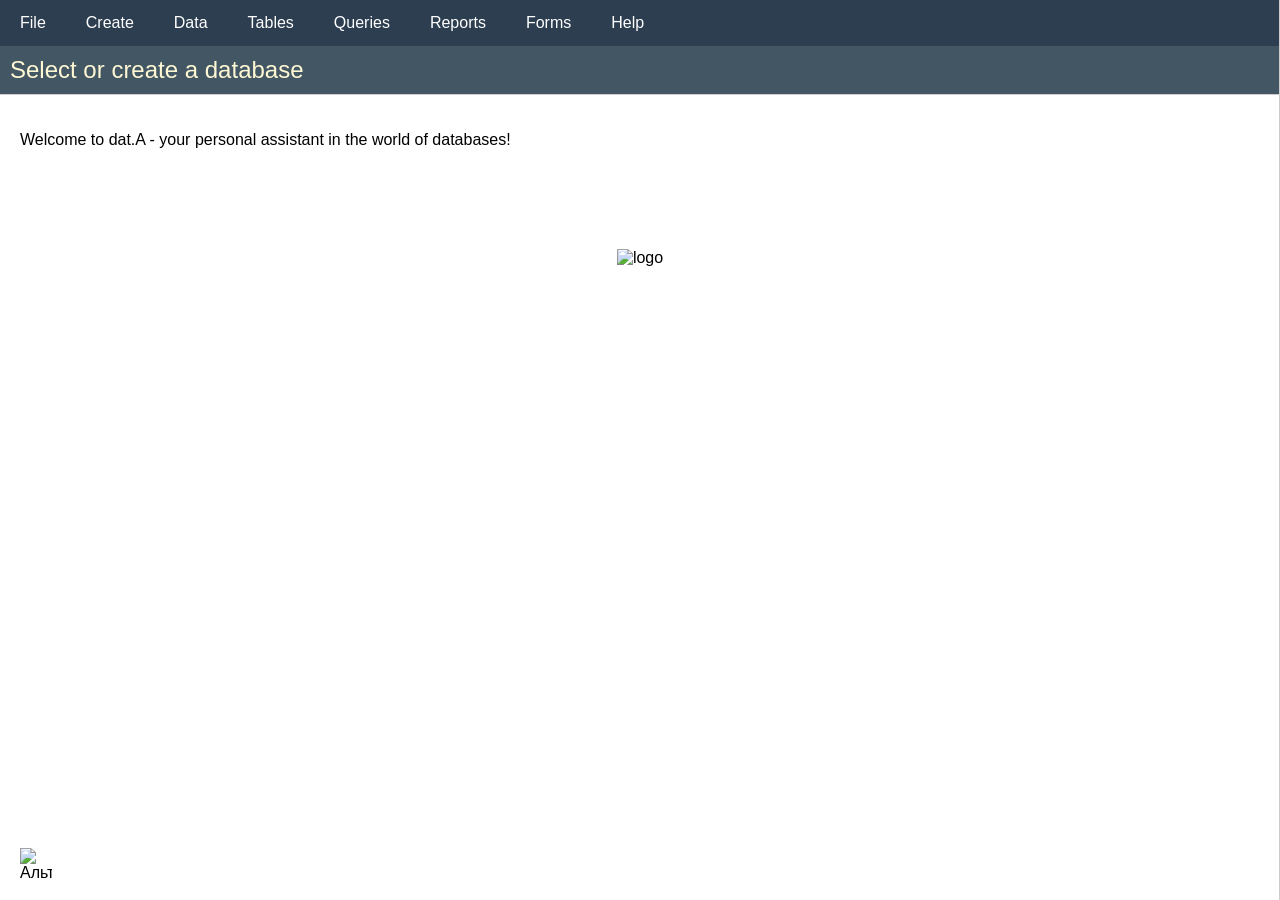
==== testing/index.html @ 85af7989 "Fix styles" ====
<!DOCTYPE html>
<html lang="uk">

<head>
    <meta charset="UTF-8">
    <title>dat.A: the power of data</title>
    <link rel="icon" type="image/png" href="icon.png">
    <link rel="stylesheet" href="styles.css">
     
</head>  

    <script src="lib/sql-wasm.js"></script>
    <script src="lib/jszip.min.js"></script>
    <script type="module" src="lib/datepicker.js"></script>

    <script src="lib/aedit.js"></script>
    <script src="lib/table.js"></script>
    <script src="lib/ui.js"></script>
    <script src="lib/io.js"></script>
    <script src="lib/table.js"></script>
    <script src="lib/common.js"></script>
    <script src="lib/queries.js"></script>
    <script src="lib/reports.js"></script>              
    <script src="lib/forms.js"></script>
    <script src="lib/designer.js"></script>
    <script src="lib/data.js"></script> 
    <script src="lib/relations.js"></script>
    <script src="lib/i18n.js"></script>
    <script src="lib/settings.js"></script>  
	<script src="lib/core.js"></script>
      
<body> 

	<div class="menu-bar">
		<div class="menu-item" lang-i18n="menuFile">Файл
			<div class="dropdown"> 
                <a href="#" onclick="createDbFile()" lang-i18n="createDbFile">🚀 Нова база даних</a> 
                <a href="#" onclick="showStorageDialog()" lang-i18n="storageDialog">💼 Сховище баз даних</a> 
                <a href="#" onclick="exportDTA()" lang-i18n="exportDTA">📦 Зберегти як .DTA</a> 
                <a href="#" onclick="document.getElementById('dtaFileInput').click()" lang-i18n="openDTA">📂 Відкрити з .DTA</a>
				<input type="file" id="dtaFileInput" style="display:none;" accept=".dta" onchange="importDTA(this.files[0])"> 
                <a href="#" onclick="document.getElementById('sqliteFileInput').click()" lang-i18n="importSQLite">📥 Імпорт з sqlite DB</a>
				<input type="file" id="sqliteFileInput" accept=".db,.sqlite" style="display:none;" onchange="importSQLiteDb(this.files[0])"> 
                <a href="#" onclick="exportSQLiteDb()" lang-i18n="exportSQLite">📤 Експорт в sqlite DB</a> 
                <a href="#" onclick="showDatabaseInfo()" lang-i18n="databaseInfo">ℹ️ Відомості</a> 
                <a href="#" onclick="closeDatabase()" lang-i18n="closeDatabase">❌ Закрити базу даних</a> 
                <a href="#" onclick="exitApplication()" lang-i18n="exitApplication">🚪 Вихід</a> </div>
		</div>
		<div class="menu-item" lang-i18n="menuCreate">Створити
			<div class="dropdown"> <a href="#" onclick="createDbFile()" lang-i18n="createDatabase">🚀 База даних</a> 
            <a href="#" onclick="createTable()" lang-i18n="createTable">📄 Таблиця</a> 
            <a href="#" onclick="createQuery()" lang-i18n="createQuery">🔍 Запит</a> 
            <a href="#" onclick="createReport()" lang-i18n="createReport">📝 Звіт</a> 
            <a href="#" onclick="createForm()" lang-i18n="createForm">📑 Форма</a> 
            <a href="#" onclick="createOwnSQL()" lang-i18n="createOwnSQL">✍️ SQL-запит</a> </div>
		</div>
        <div class="menu-item" lang-i18n="menuData">Дані
            <div class="dropdown">               
              <div id="data-menu"></div>
              <a href="#" onclick="showDataWorkDialog()" id="data-work-link" style="display:none;" lang-i18n="dataWork">⚙️ Робота з даними</a>
            </div>
        </div>

		<div class="menu-item" lang-i18n="menuTables">Таблиці
			<div class="dropdown"> <a href="#" onclick="createTable()" lang-i18n="newTable">𝄜 Створити</a> 
            <a href="#" onclick="showSavedTablesDialog()" lang-i18n="savedTables">📚 Збережені таблиці</a> 
            <a href="#" onclick="showImportTableDialog()" id="import-table-link" style="display:none;" lang-i18n="importTable">📥 Імпорт таблиці</a>
            <a href="#" onclick="showCsvImportDialog()" lang-i18n="importCSV">📑 Імпорт даних з CSV</a>
			<input type="file" id="csvFileInput" accept=".csv" style="display:none;" onchange="handleCsvFile(this.files[0])"> 
            </div>
		</div>
		<div class="menu-item" lang-i18n="menuQueries">Запити
			<div class="dropdown"> <a href="#" onclick="createQuery()" lang-i18n="newQuery">🔍 Створити</a> 
            <a href="#" onclick="showSavedQueriesDialog()" lang-i18n="savedQueries">📚 Збережені запити</a> 
            <a href="#" onclick="createOwnSQL()" lang-i18n="createOwnSQL">✍️ SQL-запит</a> </div>
		</div>
		<div class="menu-item"> <span lang-i18n="menuReports">Звіти</span>
			<div class="dropdown"> <a href="#" onclick="createReport()" lang-i18n="newReport">📝 Створити</a> 
            <a href="#" onclick="showReportsList()" lang-i18n="savedReports">📚 Збережені звіти</a> </div>
		</div>
		<div class="menu-item" lang-i18n="menuForms">Форми
			<div class="dropdown"> <a href="#" onclick="createForm()" lang-i18n="newForm">📑 Створити</a> 
            <a href="#" onclick="showSavedFormsDialog()" lang-i18n="savedForms">📚 Збережені форми</a> </div>
		</div>
		<div class="menu-item" lang-i18n="menuHelp">Допомога
			<div class="dropdown"> <a href="help.html" target="_blank" lang-i18n="helpTip">❓ Підказка</a> 
            <a href="#" onclick="openSettingsModal()" lang-i18n="settings">🛠️ Налаштування</a>
            <a href="#" onclick="showAboutModal()" lang-i18n="aboutProgram">😉 Про програму</a> </div>
		</div>
	</div>
	<div class="title-bar">
		<div id="mainTitle"> <span lang-i18n="selectOrCreateDatabase">Виберіть або створіть базу даних</span> </div> 
        <img id="title-image" src="logo.png" alt="лого" class="title-image" /> </div>
	<div id="startPrompt" style="padding: 20px;">
		<p lang-i18n="welcomeMessage">Вітаємо у dat.A - вашому персональному помічнику у світі баз даних!</p>        
	</div> 
     <div id="logo-image" class="center-image">
    <img src="logo.png" alt="logo">
  </div>
    <img src="img/launcher-icon.png" alt="Альтернативне меню" onclick="openMainMenu()" style="cursor: pointer;width:32px;height:32px; padding: 20px; position:fixed; bottom:0;left:0;">
	<!-- Області: будуть показані лише якщо є відповідні об'єкти" />
  <!-- Панель швидкого доступу -->
	<div id="quickAccessPanel" style="display:none; padding: 20px; height: 100vh; flex-direction: column; gap: 20px; background-image: url('pattern.png'); background-repeat: repeat;">
		<!-- Області: будуть показані лише якщо є відповідні об'єкти -->
		<div id="quickTables" class="quick-section" style="display: none;">
			<h3 lang-i18n="quickTables">📄 Таблиці</h3>
			<div class="quick-icons" id="quickTablesIcons"></div>
		</div>
		<div id="quickQueries" class="quick-section" style="display: none;">
			<h3 lang-i18n="quickQueries">🔍 Запити</h3>
			<div class="quick-icons" id="quickQueriesIcons"></div>
		</div>
		<div id="quickReports" class="quick-section" style="display: none;">
			<h3 lang-i18n="quickReports">📝 Звіти</h3>
			<div class="quick-icons" id="quickReportsIcons"></div>
		</div>
		<div id="quickForms" class="quick-section" style="display: none;">
			<h3 lang-i18n="quickForms">📑 Форми</h3>
			<div class="quick-icons" id="quickFormsIcons"></div>
		</div>
	</div>
	<!-- Вікно створення структури таблиці-->
	<div id="modal" class="modal-overlay" style="display:none; z-index:1005;">
		<div class="modal-box modal-box-lg">
			<!-- Лівий контейнер: назва та таблиця -->
			<div style="flex:1; display:flex; flex-direction:column; gap:10px; overflow-y:auto;">
				<h2 id="makeTable" style="margin:0;" lang-i18n="createTableTitle">Створення таблиці</h2>
				<label for="tableName" lang-i18n="tableNameLabel">Назва таблиці:</label>
				<input type="text" id="tableName" value="Неназвана таблиця" style="width:100%; padding:8px; font-size:16px;">
				<table id="schemaTable" border="1" cellpadding="5" style="width:100%; border-collapse:collapse;">
					<thead id="schemaHead">
						<tr>
							<th style="width:5%;" title="Первинний ключ" lang-i18n="primaryKey" lang-i18n-title="primaryKey">🔑</th>
							<th lang-i18n="fieldName">Назва поляя</th>
							<th lang-i18n="dataType">Тип даних</th>
							<th title="Зовнішній ключ" lang-i18n="foreignKey" lang-i18n-title="foreignKey">📌</th>
							<th id="refTableHeader" style="display:none;" lang-i18n="refTable">Таблиця 📌</th>
							<th id="refFieldHeader" style="display:none;" lang-i18n="refField">Поле 📌</th>
                            <th id="refSubstHeader" style="display:none;" lang-i18n="refSubst" title="Підстановка">🛟</th>
							<th lang-i18n="description">Опис</th>
						</tr>
					</thead>
					<tbody id="schemaBody"> </tbody>
				</table>
			</div>
			<!-- Правий контейнер: кнопки вертикально -->
			<div style="display:flex; flex-direction:column; gap:12px; min-width:80px; align-items:center;">
				<button class="square-btn" onclick="addSchemaRow()" >
					<div style="font-size:24px;">➕</div>
					<div style="font-size:10px;" lang-i18n="addField">Додати поле</div>
				</button>
				<button class="square-btn" onclick="saveSchema()" >
					<div style="font-size:20px;">💾</div>
					<div style="font-size:10px;" lang-i18n="save">Зберегти</div>
				</button>
				<button class="square-btn" onclick="closeModal()" >
					<div style="font-size:20px;">❌</div>
					<div style="font-size:10px;" lang-i18n="close">Закрити</div>
				</button>
			</div>
		</div>
	</div>
	<!-- Вікно створення бази даних -->
	<div id="dbModal" class="modal-overlay" style="display:none; z-index:10005;">
		<div class="modal-box modal-box-md">
			<!-- Ліва частина: заголовок і поле -->
			<div style="flex: 1; display: flex; flex-direction: column;">
				<h2 style="margin-top: 0;" lang-i18n="createNewDbFile">Створення нового файлу бази даних</h2>
				<label for="dbName" style="margin-bottom: 5px;" lang-i18n="fileNameLabel">Ім'я файлу (без розширення):</label>
				<input type="text" id="dbName" value="my_database" style="width:100%; padding:8px; font-size:16px; margin-bottom:15px;"> </div>
			<!-- Права частина: кнопки -->
			<div style="display: flex; flex-direction: column; justify-content: flex-start; align-items: center; gap: 12px;">
				<button class="square-btn" onclick="saveNewDb()" > 💾 <span style="font-size: 12px;" lang-i18n="save">Зберегти</span> </button>
				<button class="square-btn" onclick="saveDbAndCreateTable()" > ➕ <span style="font-size: 12px;" lang-i18n="addTable">Cтворити таблицю</span> </button>
				<button class="square-btn" onclick="closeDbModal()" > ❌ <span style="font-size: 12px;" lang-i18n="exit">Вийти</span> </button>
			</div>
		</div>
	</div>
	<!-- Вікно редагування даних  таблиці-->
	<div id="editModal" class="modal-overlay" style="display:none; z-index:1006;">
		<div class="modal-box modal-box-lg">
			<!-- Перший контейнер: заголовок і таблиця -->
			<div style="flex:1; display:flex; flex-direction:column; gap:10px; overflow-y:auto;">
				<h2 id="editTitle" style="margin:0;" lang-i18n="editTableTitle">Редагування таблиці</h2>
				<div id="editQueryInfo" style="display:none; margin-bottom:4px;">
					<div id="editRowCount" style="font-size:13px; color:#555; font-weight:bold;"></div>
					<details id="sqlDetails" style="margin-top:4px; font-size:13px;">
						<summary style="cursor:pointer; color:#337ab7; user-select:none;" lang-i18n="sqlQuery">SQL запит</summary>
						<pre id="editSqlText" style="background:#eee; padding:8px; border-radius:4px; white-space:pre-wrap; margin:4px 0 0; font-size:12px;"></pre>
					</details>
				</div>
				<div style="overflow-x:auto; flex-grow:1;">
					<table id="editTable" border="1" cellpadding="5" style="width:100%; border-collapse:collapse; table-layout:fixed;">
						<thead id="editHead" style="background-color:#eee;"> </thead>
						<tbody id="editBody"> </tbody>
					</table>
				</div>
			</div>
			<!-- Другий контейнер: кнопки вертикально -->
			<div id="editModalButtons" style="display:flex; flex-direction:column; gap:10px; align-items:flex-start; width:64px;">
				<button id="addDataRowBtn" class="square-btn" onclick="addDataRow()" style="width:100%;">
					<div class="icon">+</div>
					<div class="label" lang-i18n="addRow">Додати рядок</div>
				</button>
				<button id="deleteSelectedRowBtn" class="square-btn" onclick="deleteSelectedRow()" style="width:100%;">
					<div class="icon">🗑</div>
					<div class="label" lang-i18n="delete">Видалити</div>
				</button>
				<button id="saveTableDataBtn" class="square-btn" onclick="saveTableData()" style="width:100%;">
					<div class="icon">💾</div>
					<div class="label" lang-i18n="save">Зберегти</div>
				</button>
				<button class="square-btn" onclick="closeEditModal()" style="width:100%;">
					<div class="icon">❌</div>
					<div class="label" lang-i18n="close">Закрити</div>
				</button>
			</div>
		</div>
	</div>
	<!-- Вікно повідомлення -->
	<div id="messageModal" class="modal-overlay" style="z-index:10120;">
		<div class="modal-box modal-box-sm">
			<!-- Ліва частина: текст повідомлення -->
			<div style="flex: 1;">
				<h3 style="margin-top: 0;" lang-i18n="messageTitle">Повідомлення</h3>
				<div id="messageContent" style="margin: 15px 0; white-space: pre-wrap; word-wrap: break-word;">
					<!-- Текст повідомлення буде тут -->
				</div>
			</div>
			<!-- Права частина: кнопка закриття -->
			<div style="display: flex; flex-direction: column; align-items: center; justify-content: flex-start;">
				<button class="square-btn" onclick="closeMessage()" > ❌ <span style="font-size: 12px;" lang-i18n="close">Закрити</span> </button>
			</div>
		</div>
	</div>
	<div id="storageModal" class="modal-overlay" style="display:none; z-index:1002;">
		<div class="modal-box modal-box-list">
			<!-- Ліва частина: список -->
			<div style="flex-grow:1; overflow-y:auto;">
				<h3 lang-i18n="databaseStorage">Сховище баз даних</h3>
				<ul id="storageList" style="list-style:none; padding:0; margin:0;">
					<!-- Динамічні елементи -->
				</ul>
			</div>
			<!-- Права частина: кнопки -->
			<div style="display:flex; flex-direction:column; gap:10px; align-items:center;">
				<button class="square-btn" onclick="loadSelectedDb()" >
					<div>📂</div>
					<div style="font-size:10px;" lang-i18n="open">Відкрити</div>
				</button>
				<button class="square-btn" onclick="confirmDeleteDb()" >
					<div>🗑️</div>
					<div style="font-size:10px;" lang-i18n="delete">Видалити</div>
				</button>
				<button class="square-btn" onclick="closeStorageDialog()" >
					<div>❌</div>
					<div style="font-size:10px;" lang-i18n="cancel">Скасувати</div>
				</button>
			</div>
		</div>
	</div>
	<div id="deleteModal" class="modal" style="display: none; z-index: 10001;">
		<div class="alert-modal-content" style="display: flex; flex-direction: row; align-items: flex-start; padding: 1em; gap: 2em;">
			<!-- Ліворуч: текст -->
			<div style="flex: 1; font-size: 1.1em; padding: 0.5em;">
				<p id="deleteConfirmText" lang-i18n="confirmDeleteFile">Ви дійсно хочете видалити файл?</p>
			</div>
			<!-- Праворуч: вертикальні кнопки -->
			<div style="display: flex; flex-direction: column; align-items: center; gap: 10px;">
				<button class="square-btn" onclick="doDeleteDb()" > 🗑️ 
                <span style="font-size: 10px;" lang-i18n="delete">Видалити</span> </button>
				<button class="square-btn" onclick="closeDeleteModal()" > ❌ 
                <span style="font-size: 10px;" lang-i18n="cancel">Скасувати</span> </button>
			</div>
		</div>
	</div>
	<div id="deleteElementModal" class="modal" style="display: none; z-index: 10001;">
		<div class="alert-modal-content" style="display: flex; flex-direction: row; align-items: flex-start; padding: 1em; gap: 2em;">
			<!-- Ліворуч: текст -->
			<div style="flex: 1; font-size: 1.1em; padding: 0.5em;">
				<p id="deleteElConfirmText" >Ви дійсно хочете видалити цей елемент?</p>
			</div>
			<!-- Праворуч: вертикальні кнопки -->
			<div style="display: flex; flex-direction: column; align-items: center; gap: 10px;">
				<button class="square-btn" onclick="doDeleteEl()" > 🗑️ 
                <span style="font-size: 10px;" lang-i18n="delete">Видалити</span> </button>
				<button class="square-btn" onclick="closeElDeleteModal()" > ❌ 
                <span style="font-size: 10px;" lang-i18n="cancel">Скасувати</span> </button>
			</div>
		</div>
	</div>	
    <!-- Вікно створення запиту-->
    <div id="overwriteModal" class="modal" style="display: none; z-index: 10011;">
		<div class="alert-modal-content" style="display: flex; flex-direction: row; align-items: flex-start; padding: 1em; gap: 2em;">
			<!-- Ліворуч: текст -->
			<div style="flex: 1; font-size: 1.1em; padding: 0.5em;">
				<p id="overwtiteConfirmText" lang-i18n="fileExists">Файл з назвою  вже існує. Що робити?</p>
			</div>
			<!-- Праворуч: вертикальні кнопки -->
			<div style="display: flex; flex-direction: column; align-items: center; gap: 10px;">
				<button class="square-btn" onclick="doOverwriteDb()" >✅
                <span style="font-size: 10px;" lang-i18n="overwrite">Перезапис</span> </button>
                <button class="square-btn" onclick="doNewNameDb()" >✏️️ 
                <span style="font-size: 10px;" lang-i18n="newName">Нова назва</span> </button>
				<button class="square-btn" onclick="doCloseOverwriteConfirm()" >❌ 
                <span style="font-size: 10px;" lang-i18n="cancel">Скасувати</span> </button>
			</div>
		</div>
	</div>
<!-- Вікно створення запиту-->
<div id="queryModal" class="modal-overlay" style="display:none; z-index:1005;">
	<div class="modal-box modal-box-lg">
		<!-- Лівий контейнер: вміст -->
		<div style="flex:1; display:flex; flex-direction:column; gap:10px; overflow-y:auto;">
			<h2 style="margin:0;" lang-i18n="queryBuilderTitle">Конструктор запитів</h2>
			
			<div style="display:flex; align-items:center; gap:10px;">
				<label for="queryName" style="white-space:nowrap;" lang-i18n="queryNameLabel">Назва запиту:</label>
				<input type="text" id="queryName" value="Новий запит" style="flex:1; padding:8px; font-size:16px;">
				
				<span style="white-space:nowrap;" lang-i18n="fromTableLabel">з таблиці:</span>
				<select id="fromTable" class="query-table-select" style="flex:1; padding:8px; font-size:16px; max-width:150px;">					
					<!-- сюди підставляємо таблиці -->
				</select>
			</div>
			
			<table class="query-table" border="1" cellpadding="5" style="width:100%; border-collapse:collapse;">
				<thead>
					<tr>
						<th lang-i18n="colTable">Таблиця</th>
						<th lang-i18n="colField">Поле</th>
						<th lang-i18n="colVisible">Видиме</th>
						<th lang-i18n="colSort">Упорядкування</th>
						<th lang-i18n="colCriteria">Критерій</th>
						<th lang-i18n="colTotals">Підсумки</th>
						<th lang-i18n="colGroup">Група</th>
						<th>✄️</th>
					</tr>
				</thead>
				<tbody id="queryBody"></tbody>
			</table>
			
			<table id="joinBody" class="query-table" style="width: 100%; margin-top: 10px; display: none;">
				<thead>
					<tr>
						<th lang-i18n="colTableA">Таблиця A</th>
						<th lang-i18n="colFieldA">Поле A</th>
						<th lang-i18n="colTableB">Таблиця B</th>
						<th lang-i18n="colFieldB">Поле B</th>
						<th>✄️</th>
					</tr>
				</thead>
				<tbody></tbody>
			</table>
		</div>
		
		<!-- Правий контейнер: всі кнопки вертикально, квадратні -->
		<div style="display:flex; flex-direction:column; gap:8px; min-width:80px; align-items:center;">
			<button class="mid-btn" onclick="addQueryRow()" >
				<div style="font-size:20px; line-height:1;">+</div>
				<div style="font-size:10px;" lang-i18n="addRow">Додати рядок</div>
			</button>
			<button class="mid-btn" onclick="addJoinRow()" >
				<div style="font-size:18px; line-height:1;">🔗</div>
				<div style="font-size:10px;" lang-i18n="addJoin">addJoin</div>
			</button>
			<button class="mid-btn" onclick="openRelationFromQuery()" >
				<div style="font-size:20px; line-height:1;">🧩</div>
				<div style="font-size:10px;" lang-i18n="relationBuilder">relBuilder</div>
			</button>
			<button class="mid-btn" onclick="saveQueryOnly()" >
				<div style="font-size:20px; line-height:1;">💾</div>
				<div style="font-size:10px;" lang-i18n="save">Зберегти</div>
			</button>
			<button class="mid-btn" onclick="saveAndRunQuery()" >
				<div style="font-size:18px; line-height:1;">🚩️</div>
				<div style="font-size:10px;" lang-i18n="saveAndExecute">Зберегти та виконати</div>
			</button>
			<button class="mid-btn" onclick="viewSQL()" >
				<img src="./img/sql.png" alt="SQL">
				<div style="font-size:10px;padding:5px;">SQL</div>
			</button>
			<button class="mid-btn" onclick="closeQueryModal()" >
				<div style="font-size:20px; line-height:1;">❌</div>
				<div style="font-size:10px;" lang-i18n="close">Закрити</div>
			</button>
		</div>
	</div>
</div>

    
	<div id="savedQueriesModal" class="modal-overlay" style="display:none; z-index:10005;">
		<div class="modal-box modal-box-list">
			<!-- Ліва частина: заголовок і список -->
			<div style="display: flex; flex-direction: column; max-height: 60vh; overflow-y: auto;">
				<h3 style="margin-top: 0;" lang-i18n="savedQueriesTitle">Збережені запити</h3>
				<ul id="savedQueriesList" style="list-style:none; padding:0; margin:0; min-width: 250px;">
					<!-- Список запитів -->
				</ul>
			</div>
			<!-- Права частина: вертикальні кнопки -->
			<div style="display: flex; flex-direction: column; justify-content: flex-start; align-items: center; gap: 12px;">
				<button class="square-btn" onclick="executeSelectedQuery()" > ▶️ 
                <span style="font-size: 10px;" lang-i18n="execute">Виконати</span> </button>
				<button class="square-btn" onclick="editSelectedQuery()" > ✏️ 
                <span style="font-size: 10px;" lang-i18n="edit">Змінити</span> </button>
				<button class="square-btn" onclick="deleteSelectedQuery()" > 🗑️ 
                <span style="font-size: 10px;" lang-i18n="delete">Видалити</span> </button>
				<button class="square-btn" onclick="closeSavedQueriesDialog()" > ❌ 
                <span style="font-size: 10px;" lang-i18n="close">Закрити</span> </button>
			</div>
		</div>
	</div>
	<div id="savedTablesModal" class="modal-overlay" style="display:none; z-index:10005;">
		<div class="modal-box modal-box-list" style="min-height:395px;">
			<!-- Ліва частина — текст + список -->
			<div style="display: flex; flex-direction: column; max-height: 60vh; overflow-y: auto;">
				<h3 style="margin-top: 0;" lang-i18n="savedTablesTitle">Збережені таблиці</h3>
				<ul id="savedTablesList" style="list-style:none; padding:0; margin:0; min-width: 250px;">
					<!-- Тут будуть пункти списку -->
				</ul>
			</div>
			<!-- Права частина — вертикальні кнопки -->
			<div style="display: flex; flex-direction: column; justify-content: flex-start; align-items: center; gap: 4px;">
				<button class="wide-btn" onclick="openSelectedTable()" > 📂 
                <span style="font-size: 10px;" lang-i18n="open">Відкрити</span> </button>
				<button class="wide-btn" onclick="editSelectedTableSchema()" > 🛠️ 
                <span style="font-size: 10px;" lang-i18n="edit">Змінити</span> </button>
                <button class="wide-btn" onclick="copySelectedTable()" >
  📄            <span style="font-size: 10px;" lang-i18n="copy">Копіювати</span> </button>
				<button class="wide-btn" onclick="confirmDeleteTable()" > 🗑️ 
                <span style="font-size: 10px;" lang-i18n="delete">Видалити</span> </button>
                <button class="wide-btn" onclick="exportTableToCSV()" > 📤
                <span style="font-size: 10px;" lang-i18n="exportCSV">Експорт в CSV</span> </button>
				<button class="wide-btn" onclick="closeSavedTablesDialog()" > ❌ 
                <span style="font-size: 10px;" lang-i18n="close">Закрити</span> </button>
			</div>
		</div>
	</div>
	<div id="deleteTableConfirmModal" class="modal" style="display: none; z-index: 10015;">
		<div class="alert-modal-content" style="display: flex; flex-direction: row; align-items: flex-start; padding: 1.5em; gap: 2em;">
			<!-- Ліворуч: текст підтвердження -->
			<div style="flex: 1; font-size: 1.1em;">
				<span lang-i18n="confirmDeleteTable">Ви дійсно хочете видалити таблицю</span>
				<span id="deleteTableConfirmText" style="font-weight: bold;">Table_name</span>
			</div>
			<!-- Праворуч: вертикальні кнопки -->
			<div style="display: flex; flex-direction: column; align-items: center; gap: 10px;">
				<button class="square-btn" onclick="doDeleteTable()" > 🗑️ 
                <span style="font-size: 10px;" lang-i18n="delete">Видалити</span> </button>
				<button class="square-btn" onclick="closeDeleteTableConfirmModal()" > ❌ 
                <span style="font-size: 10px;" lang-i18n="cancel">Скасувати</span> </button>
			</div>
		</div>
	</div>
	
<div id="reportCreatorModal" class="modal-overlay" style="display:none; z-index:1005;">
	<div id="reportCreatorModalContent" class="modal-box modal-box-xl modal-box-full">
		
		<!-- Лівий контейнер: вміст звіту -->
		<div style="flex:1; display:flex; flex-direction:column; gap:10px; overflow:hidden;">
			
			<!-- 🟢 РЯДОК 1: Заголовок зліва + Кнопки фігур справа -->
			<div style="display:flex; align-items:center; justify-content:space-between;">
				<h2 id="reportTitle" style="margin:0;" lang-i18n="createReportTitle">Створення звіту</h2>
				<div style="display:flex; gap:4px; align-items:center; flex-shrink:0;">
					<button class="icon-btn" onclick="addImage()" title="Зображення" lang-i18n-title="image" >🖼️</button>
					<button class="icon-btn" onclick="addShapeRect()" title="Прямокутник" lang-i18n-title="addShapeRect" >□</button>
					<button class="icon-btn" onclick="addShapeRoundRect()" title="Закруглений прямокутник"lang-i18n-title="addShapeRoundRect" >▢</button>
					<button class="icon-btn" onclick="addShapeHLine()" title="Горизонтальна лінія" lang-i18n-title="addShapeHLine" >──</button>
					<button class="icon-btn" onclick="addShapeVLine()" title="Вертикальна лінія" lang-i18n-title="addShapeVLine">│</button>
					<button class="icon-btn" onclick="openShapeColorPicker()" title="Колір фігури" lang-i18n-title="openShapeColorPicker">🎨</button>
					<button class="icon-btn" onclick="addScreenGrid()" title="Сітка" lang-i18n-title="addScreenGrid">📐</button>
					<button class="icon-btn" onclick="openTextOptions()" title="Налаштувати текст" lang-i18n-title="openTextOptions" >📝</button>
					
				</div>
			</div>

			<!-- 🟢 РЯДОК 2: Назва звіту + Поле вводу (під заголовком) -->
			<div style="display:flex; align-items:center; gap:8px;">
				<label for="reportNameInput" lang-i18n="reportNameLabel" style="white-space:nowrap;">Назва звіту:</label>
				<input type="text" id="reportNameInput" value="Новий звіт" style="flex:1; padding:8px; font-size:16px; min-width:150px;">
			</div>

			<!-- Полотно звіту (займає весь залишок висоти) -->
			<div id="reportCanvas" style="flex-grow:1; border:1px solid #ccc; background-color:#f9f9f9; position:relative; overflow:auto;"></div>
		</div>

		<!-- Правий контейнер: кнопки вертикально (без змін) -->
		<div style="display:flex; flex-direction:column; gap:10px; min-width:80px; align-items:center;">
			<button class="slim-btn" onclick="addScreenLabel()" >
				<div style="font-size:20px;">🔤</div>
				<div lang-i18n="addLabel">Напис</div>
			</button>
			<button class="slim-btn" onclick="addScreenField()" >
				<img src="./img/field.png" alt="Поле даних">
				<div lang-i18n="addSource">Поле</div>
			</button>
			<button class="slim-btn" onclick="addScreenTable()" title="Додати таблицю" >
					<img src="./img/spreadsheet.png" alt="Таблиця" style="width:28px; height:28px;">
					<span lang-i18n="defTable">Таблиця</span>
			</button>			
			<button class="slim-btn" onclick="deleteActiveElement()" style="color:#900">
				<div style="font-size:20px;">🗑️</div>
				<div lang-i18n="delete">Видалити</div>
			</button>
			<button class="slim-btn" id="filterTableBtn" onclick="filterReportTable()" style="display:none" >
                <img src="./img/filter.png" alt="Фільтр" style="width:28px; height:28px;">
                <div style="font-size:10px;" lang-i18n="filter">Фільтр</div>
            </button>
			<button class="slim-btn" onclick="previewReport()" >
				<div style="font-size:20px;">👁️</div>
				<div lang-i18n="preview">Перегляд</div>
			</button>
			<button class="slim-btn" onclick="saveReport()" >
				<div style="font-size:20px;">💾</div>
				<div lang-i18n="save">Зберегти</div>
			</button>
			<button class="slim-btn" onclick="closeReportCreatorModal()" >
				<div style="font-size:20px;">❌</div>
				<div lang-i18n="close">Закрити</div>
			</button>
		</div>
	</div>
</div>
	<!-- Модальне вікно вибору пов'язаного поля -->
	<div id="fieldSelectionModal" style="display:none; position:fixed; z-index:20001; top:0; left:0; width:100%; height:100%; background-color:rgba(0,0,0,0.5);justify-content:center; align-items:center;">
		<div style="background:white; padding:20px; border-radius:10px; display:flex; width:550px; max-width:90%; box-shadow:0 0 10px rgba(0,0,0,0.3);">
			<!-- Ліва частина: заголовок і селекти -->
			<div style="flex:1;">
				<h3 style="margin-top:0;" lang-i18n="selectDataSource">Виберіть джерело даних</h3>
				<div style="display:flex; flex-direction:column; gap:10px;">
					<select id="fieldPanelTableSelect" style="padding:10px; font-size:16px;"></select>
					<select id="fieldPanelFieldSelect" style="padding:10px; font-size:16px;"></select>
				</div>
			</div>
			<!-- Права частина: кнопки -->
			<div style="display:flex; flex-direction:column; justify-content:center; align-items:center; gap:10px; margin-left:20px;">
				<button class="square-btn" onclick="cancelFieldSelection()" > ❌ 
                <span style="font-size:12px;" lang-i18n="close">Закрити</span> </button>
			</div>
		</div>
	</div>
	<div id="textOptionsModal" class="modal" style="display: none;z-index:1006;">
		<div class="modal-content" style="
      position: relative;
      max-width: 360px;
      margin: 5% auto;
      padding: 20px;
      background-color: #fff;
      border-radius: 10px;
      box-shadow: 0 5px 15px rgba(0,0,0,0.3);
    ">
			<!-- Заголовок + кнопка закрити у правому верхньому куті -->
			<div style="display: flex; justify-content: space-between; align-items: flex-start; margin-bottom: 16px;">
				<h3 style="margin: 0;" lang-i18n="textSettings">Налаштування тексту</h3>
				<button class="square-btn" onclick="closeTextOptionsModal()" style="color:#fff">✕</button>
			</div>
			<!-- Два стовпці: ліворуч — поля, праворуч — чекбокси -->
			<div style="display: flex; flex-direction: row; gap: 20px;">
				<!-- Ліва частина: шрифт, розмір, колір -->
				<div style="flex: 1;">
					<label for="fontFamilySelect" style="font-weight:600; display:block; margin-bottom:4px;" lang-i18n="fontFamily">Шрифт:</label>
					<select id="fontFamilySelect" style="width: 100%; margin-bottom: 12px; padding: 5px; border:1px solid #ccc; border-radius:4px;">
						<option value="Arial">Arial</option>
						<option value="Verdana">Verdana</option>
						<option value="Times New Roman">Times New Roman</option>
						<option value="Courier New">Courier New</option>
						<option value="Georgia">Georgia</option>
						<option value="Palatino Linotype">Palatino Linotype</option>
					</select>
					<label for="fontSizeInput" style="font-weight:600; display:block; margin-bottom:4px;" lang-i18n="fontSize">Розмір (px):</label>
					<input type="number" id="fontSizeInput" value="16" min="8" max="72" style="width: 100%; margin-bottom: 12px; padding:5px; border:1px solid #ccc; border-radius:4px;">
					<label for="fontColorInput" style="font-weight:600; display:block; margin-bottom:4px;" lang-i18n="fontColor">Колір:</label>
					<input type="color" id="fontColorInput" value="#000000" style="width: 100%; height:36px; padding:2px; border:1px solid #ccc; border-radius:4px; cursor:pointer;">
				</div>
				<!-- Права частина: чекбокси -->
				<div style="flex: 1; display: flex; flex-direction: column; justify-content: flex-end; padding-bottom: 4px;">
					<div class="checkbox-group" style="display: flex; flex-direction: column; gap: 12px;">
						<label style="display: flex; align-items: center; gap: 10px; cursor:pointer;">
							<input type="checkbox" id="fontWeightToggle" style="width:18px; height:18px;"> <span lang-i18n="bold">Жирний</span> </label>
						<label style="display: flex; align-items: center; gap: 10px; cursor:pointer;">
							<input type="checkbox" id="fontStyleToggle" style="width:18px; height:18px;"> <span lang-i18n="italic">Курсив</span> </label>
						<label style="display: flex; align-items: center; gap: 10px; cursor:pointer;">
							<input type="checkbox" id="textDecorationUnderline" style="width:18px; height:18px;"> <span lang-i18n="underline">Підкреслений</span> </label>
						<label style="display: flex; align-items: center; gap: 10px; cursor:pointer;">
							<input type="checkbox" id="textDecorationStrikethrough" style="width:18px; height:18px;"> <span lang-i18n="strikethrough">Закреслений</span> </label>
					</div>
				</div>
			</div>
		</div>
	</div>
    <!-- Вікно перегляду створеного звіту -->
    <div id="reportPreviewModal" class="modal" style="display:none; z-index: 20000;">
      <!--<div class="modal-content" style="background: white; width: 90%; max-width: 1000px; height:80%; position: relative; display: flex;"> -->
      <div id="reportPreview"style="display:flex; background:#f0f0f0; border-radius:12px; padding:20px; width:80%; max-width:1000px; height:80%; box-shadow:0 0 10px rgba(0,0,0,0.3);">  
        <!-- Основна частина з canvas -->
        <div style="flex-grow: 1; padding-right: 10px;">
          <h2 id="reportPreviewTitle" style="margin-top: 0;" lang-i18n="reportPreviewTitle">Попередній перегляд звіту</h2>
          <div id="reportPreviewCanvas" style="border: 1px solid #ccc; min-height: 400px; height:95%; position: relative; background: #fff;"></div>
        </div>
    
        <!-- Панель кнопок -->
        <div style="display: flex; flex-direction: column; gap: 10px; justify-content: flex-start; align-items: center; padding: 10px;">
          <button class="square-btn" onclick="printReportPreview()" >
            <span style="font-size: 24px;">🖨️</span>
            <span style="font-size: 10px;" lang-i18n="print">Друк</span>
          </button>
          <button class="square-btn" onclick="closeReportPreview()" >
            <span style="font-size: 24px;">❌</span>
            <span style="font-size: 10px;" lang-i18n="close">Закрити</span>
          </button>
        </div>
    
      </div>
    </div>
    
	<!-- Вікно графічного конструктора зв'язків-->
	<div id="relationModal" class="modal" style="display:none; z-index:15000;">
		<div class="modal-content" style="width: 98%; height: 90vh; max-width: none; background:white; position:relative; display:flex; flex-direction:column;">
			<!-- Рядок заголовка з кнопками -->
			<div style="display:flex; flex-direction:row; align-items:center; justify-content:space-between; margin-bottom:8px;">
				<h2 style="margin:0;" lang-i18n="relationBuilderTitle">Конструктор зв'язків</h2>
				<div style="display:flex; flex-direction:row; gap:8px;">
					<button class="mid-btn" onclick="saveRelations()" >
						<div>💾</div>
						<div style="font-size:11px;" lang-i18n="save">Зберегти</div>
					</button>
					<button class="close-btn mid-btn" onclick="closeRelationModal()" >
						<div>❌</div>
						<div style="font-size:11px;" lang-i18n="cancel">Скасувати</div>
					</button>
				</div>
			</div>
			<!-- Полотно -->
			<div id="relationCanvas" style="position:relative; flex-grow:1; border:1px solid #ccc; background:#f9f9f9;"> </div>
		</div>
	</div>
	<!--- -->
	<div id="formCreatorModal" class="modal-overlay" style="display:none; z-index:999;">
		<div id="formCreatorModalContent" class="modal-box modal-box-xl modal-box-full">
			<!-- Лівий контейнер -->
			<div style="flex:1; display:flex; flex-direction:column; gap:5px; overflow:hidden;">
				<!-- Рядок заголовка з кнопками графічних об'єктів -->
				<div style="display:flex; align-items:center; justify-content:space-between;">
					<h2 style="margin:0; white-space:nowrap;" lang-i18n="formBuilderTitle">Конструктор форми</h2>
					<div style="display:flex; gap:4px; align-items:center;">
					<button class="icon-btn" onclick="addImage()" title="Зображення" lang-i18n-title="image" >🖼️</button>	
					<button class="icon-btn" onclick="addShapeRect()" title="Прямокутник" lang-i18n-title="addShapeRect" >□</button>
					<button class="icon-btn" onclick="addShapeRoundRect()" title="Закруглений прямокутник"lang-i18n-title="addShapeRoundRect" >▢</button>
					<button class="icon-btn" onclick="addShapeHLine()" title="Горизонтальна лінія" lang-i18n-title="addShapeHLine" >──</button>
					<button class="icon-btn" onclick="addShapeVLine()" title="Вертикальна лінія" lang-i18n-title="addShapeVLine">│</button>
					<button class="icon-btn" onclick="openShapeColorPicker()" title="Колір фігури" lang-i18n-title="openShapeColorPicker">🎨</button>
					<button class="icon-btn" onclick="addScreenGrid()" title="Сітка" lang-i18n-title="addScreenGrid">📐</button>
					<button class="icon-btn" onclick="openTextOptions()" title="Налаштувати текст" lang-i18n-title="openTextOptions" >📝</button>

					</div>
				</div>
				<div style="display:flex; align-items:center; gap:8px;">
					<label for="formNameInput" lang-i18n="formNameLabel" style="white-space:nowrap;">Назва форми:</label>
					<input type="text" id="formNameInput" value="Нова форма" style="flex:1; padding:8px; font-size:16px;">
					<label style="white-space:nowrap; font-size:14px;" lang-i18n="selTable">Таблиця:</label>
					<select id="formTableSelect" style="padding:8px; font-size:14px; min-width:160px; border:1px solid #ccc; border-radius:4px;">
						<option value="">— Оберіть таблицю —</option>
					</select>
				</div>
				<!-- Полотно форми -->
				<div id="formCanvas" style="flex-grow:1; border:1px solid #ccc; background-color:#f9f9f9; position:relative; width:calc(100% - 2px); height:100%;overflow:auto;"> </div>
			</div>
			<!-- -->
			<!-- Правий контейнер: кнопки вертикально -->
			<div style="display:flex; flex-direction:column; gap:10px; min-width:80px; align-items:center;">
				<button class="slim-btn" onclick="addScreenLabel()" >
					<div style="font-size:20px;">🔤</div>
					<div lang-i18n="addLabel">Напис</div>
				</button>
				<button class="slim-btn" onclick="addScreenField()" >
					<img src="./img/field.png" alt="Поле даних">
					<div lang-i18n="addSource">Поле</div>
				</button>

				<button class="slim-btn" onclick="addScreenButton()" >
					<img src="./img/button.png" alt="Кнопка">
					<div lang-i18n="defButton">Кнопка</div>
				</button>
				
				<button class="slim-btn" onclick="addScreenTable()" title="Додати таблицю" >
					<img src="./img/spreadsheet.png" alt="Таблиця" style="width:28px; height:28px;">
					<span lang-i18n="defTable">Таблиця</span>
				</button>


				
				<button class="slim-btn" onclick="deleteActiveElement()" style="color:#900">
					<div style="font-size:20px;">🗑️</div>
					<div lang-i18n="delete">Видалити</div>
				</button>
				<button class="slim-btn" onclick="previewForm(null,true)" >
					<div style="font-size:20px;">👁️</div>
					<div lang-i18n="preview">Перегляд</div>
				</button>
				<button class="slim-btn" onclick="saveForm()" >
					<div style="font-size:20px;">💾</div>
					<div lang-i18n="save">Зберегти</div>
				</button>
				<button class="slim-btn" onclick="closeFormModal()" >
					<div style="font-size:20px;">❌</div>
					<div lang-i18n="close">Закрити</div>
				</button>
			</div>
			<!--- -->
		</div>
	</div>
	
    <!-- Вікно перегляду форми -->
    <div id="formPreviewModal" class="modal modal-overlay" style="display:none; z-index:1000;">
        <div id="formPreview"style="display:flex; background:#f0f0f0; border-radius:12px; padding:20px; width:80%; max-width:1000px; height:80%; box-shadow:0 0 10px rgba(0,0,0,0.3);">
            <!-- Ліва частина: заголовок + canvas -->
            <div style="flex:1; display:flex; flex-direction:column; margin-right:20px;">
                <!-- Верхня панель: заголовок зліва, кнопки навігації справа -->
                <div style="display:flex; justify-content:space-between; align-items:center; margin-bottom:5px; flex-shrink:0;">
                    <h3 id="formPreviewTitle" style="margin:0;" lang-i18n="formPreviewTitle">Попередній перегляд форми</h3>
                    
                    <!-- Група кнопок навігації горизонтально -->
                    <div style="display:flex; gap:10px;">
                        <button class="icon-btn" onclick="goToFirstRecord()" title="Перший запис" style="border-radius:6px">⏮</button>
                        <button class="icon-btn" onclick="goToPreviousRecord()" title="Попередній запис" style="border-radius:6px">◀</button>
                        <button class="icon-btn" onclick="goToNextRecord()" title="Наступний запис" style="border-radius:6px">▶</button>
                        <button class="icon-btn" onclick="goToLastRecord()" title="Останній запис" style="border-radius:6px">⏭</button>
                    </div>
                </div>
                <!-- Канвас форми -->
                <div id="formPreviewCanvas" style="flex:1; border:1px solid #ccc; background:white; overflow:auto; position:relative;"></div>
            </div>
            
            <!-- Права частина: кнопки дій вертикально -->
            <div style="display:flex; flex-direction:column; align-items:center; justify-content:flex-start; gap:5px;">
                <button class="mid-btn" onclick="createNewRecord()" id="frmNewRecord" title="Створити новий запис" > ➕ <span style="font-size:12px;" lang-i18n="newRecord">Новий</span> </button>
                <button class="mid-btn" onclick="saveFormChanges()" id="frmSaveChanges" title="Зберегти зміни" > 💾 <span style="font-size:12px;" lang-i18n="save">Зберегти</span> </button>
                <button class="mid-btn" onclick="deleteFormRecord()" id="frmDeleteRecord" title="Видалити запис" > 🗑 <span style="font-size:12px;" lang-i18n="delete">Видалити</span> </button>
                <button class="mid-btn" onclick="onTableMenuButtonClick()" id="frmTableMenuBtn" title="Меню таблиці" style="display:none; border-color:#DDDD00;"> 📊 <span style="font-size:12px;">Таблиця</span> </button>
                <button class="mid-btn" onclick="closeFormPreview()" title="Закрити" > ❌ <span style="font-size:12px;" lang-i18n="close">Закрити</span> </button>
            </div>
        </div>
    </div>
    
    <!-- 🔽 Вибір таблиці, в яку буде зроблено імпорт -->
    <div id="csvImportModal" class="modal" style="display:none;">
      <div class="modal-content" style="display: flex; flex-direction: row; gap: 20px;">
        <div style="flex: 1;">
          <h3 lang-i18n="selectTableForCSVImport">Виберіть таблицю для імпорту CSV</h3>
          <select id="csvTargetTable" style="width:100%; padding:10px; font-size:16px;"></select>
        </div>
    
        <!-- Контейнер для кнопок -->
        <div style="
          display: flex;
          flex-direction: column;
          justify-content: flex-start;
          align-items: flex-end;
          gap: 10px;
        ">
          <button class="square-btn" onclick="proceedCsvImport()" style="
">
            ✅<br><span style="font-size: 12px;" lang-i18n="ok">ОК</span>
          </button>
    
          <button class="square-btn" onclick="closeCsvImportDialog()" style="
">
            ❌<br><span style="font-size: 12px;" lang-i18n="back">Назад</span>
          </button>
        </div>
      </div>
    </div>
    
	<!-- 🔽 Відомості про базу даних -->
	<div id="dbInfoModal" class="modal" style="display:none;">
		<div class="modal-content" style="max-width: 500px; background:#fff;">
			<h3 lang-i18n="databaseInfoTitle">Відомості про базу даних</h3>
			<div id="dbInfoContent" style="white-space: pre-wrap; margin-top: 10px;"> </div>
			<div style="display: flex; justify-content: flex-end; margin-top: 20px;">
                <button class="square-btn" onclick="closeDbInfoModal()" 
                    >
				❌
                    <span style="font-size: 12px;" lang-i18n="close">Закрити</span>
                </button>
            </div>
		</div>
	</div>
	<!-- 🔽 Вікно виходу з програми -->
	<div id="exitModal" class="modal" style="display:none;">
		<div class="modal-content" style="background:#fff; text-align:center; font-size:24px;" lang-i18n="goodbyeMessage"> До зустрічі! </div>
	</div>
	<!-- 🔽 Вікно перегляду створених звітів -->
	<div id="reportListModal" class="modal-overlay" style="display:none; z-index:10005;">
		<div class="modal-box modal-box-list">
			<!-- Ліва частина: заголовок і список -->
			<div style="display: flex; flex-direction: column; max-height: 60vh; overflow-y: auto;">
				<h3 style="margin-top: 0;" lang-i18n="savedReportsTitle">Збережені звіти</h3>
				<ul id="reportList" style="list-style:none; padding:0; margin:0; min-width: 250px;">
					<!-- Список звітів -->
				</ul>
			</div>
			<!-- Права частина: вертикальні кнопки -->
			<div style="display: flex; flex-direction: column; justify-content: flex-start; align-items: center; gap: 12px;">
				<button class="square-btn" onclick="previewSelectedReport()" > 📄 <span style="font-size: 10px;" lang-i18n="preview">Перегляд</span> </button>
				<button class="square-btn" onclick="editSelectedReport()" > ✏️ <span style="font-size: 10px;" lang-i18n="edit">Змінити</span> </button>
				<button class="square-btn" onclick="deleteSelectedReport()" > 🗑️ <span style="font-size: 10px;" lang-i18n="delete">Видалити</span> </button>
				<button class="square-btn" onclick="closeReportList()" > ❌ <span style="font-size: 10px;" lang-i18n="close">Закрити</span> </button>
			</div>
		</div>
	</div>
	<!-- 🔽 Вікно перегляду створених форм -->
	<div id="savedFormsModal" class="modal-overlay" style="display:none; z-index:10005;">
		<div class="modal-box modal-box-list">
			<!-- Ліва частина: заголовок і список -->
			<div style="display: flex; flex-direction: column; max-height: 60vh; overflow-y: auto;">
				<h3 style="margin-top: 0;" lang-i18n="savedFormsTitle">Збережені форми</h3>
				<ul id="savedFormsList" style="list-style:none; padding:0; margin:0; min-width: 250px;">
					<!-- Список форм -->
				</ul>
			</div>
			<!-- Права частина: вертикальні кнопки -->
			<div style="display: flex; flex-direction: column; justify-content: flex-start; align-items: center; gap: 12px;">
				<button class="square-btn" onclick="previewSelecteForm()" > 👁️ <span style="font-size: 10px;" lang-i18n="preview">Перегляд</span> </button>
				<button class="square-btn" onclick="editSelectedForm()" > ✏️ <span style="font-size: 10px;" lang-i18n="edit">Змінити</span> </button>
				<button class="square-btn" onclick="deleteSelectedForm()" > 🗑️ <span style="font-size: 10px;" lang-i18n="delete">Видалити</span> </button>
				<button class="square-btn" onclick="closeSavedFormsDialog()" > ❌ <span style="font-size: 10px;" lang-i18n="close">Закрити</span> </button>
			</div>
		</div>
	</div>
	<!-- 🔽 Вікно створення SQL-запиту -->
	<div id="ownSqlModal" class="modal" class="modal modal-overlay" style="display:none; z-index:10005;">
		<div class="modal-box modal-box-md">
			<!-- Ліва частина: textarea + результати -->
			<div style="flex: 1; display: flex; flex-direction: column;">
				<h3 style="margin-top: 0;" lang-i18n="sqlEditorTitle">Редактор SQL-запиту</h3>
                <label for="ownSQLName" lang-i18n="queryNameLabel">Назва запиту:</label>
				<input type="text" id="ownSQLName" value="Новий запит" style="width:97%; padding:8px; font-size:16px;">
				<textarea id="ownSqlInput" style="width: 100%; height: 100%; margin-bottom: 10px; padding: 10px; box-sizing: border-box; border: 1px solid #00f;"></textarea>
				
				<div id="ownSqlResults" style="flex: 1; overflow: auto; border: 1px solid #eee; padding: 10px; background: #f9f9f9; max-height: 300px;"></div>
			</div>
			<!-- Права частина: кнопки -->
			<div style="display: flex; flex-direction: column; justify-content: flex-start; align-items: center; gap: 12px;">
				<button class="square-btn" onclick="executeOwnSQL()" > ▶️ <span style="font-size: 10px;" lang-i18n="execute">Виконати</span> </button>
				<button class="square-btn" onclick="saveOwnSQL()" >💾<span style="font-size: 10px;" lang-i18n="save">Зберегти</span></button>
			    <button class="square-btn" onclick="closeOwnSqlModal()" > ❌ <span style="font-size: 10px;" lang-i18n="close">Закрити</span> </button>
			</div>
		</div>
	</div>
	<!-- 🔽 Вікно Про програму -->
	<div id="aboutModal" class="modal-overlay" style="display:none; z-index:10015;">
		<div class="modal-box modal-box-md">
			<!-- Ліва частина: логотип + текст -->
			<div style="flex: 1;">
				<div style="text-align: center; margin-bottom: 15px;"> <img src="logo.png" alt="Логотип" width="128" height="auto"> </div>
				<h2 style="margin-top: 0;text-align:center;" lang-i18n="aboutTitle">Про dat.A</h2>
				<p lang-i18n="aboutDescription">dat.A — це простий вебзастосунок для роботи з базами даних безпосередньо у вашому браузері.</p>
				<p><span lang-i18n="versionLabel">Версія:</span> 2.25-beta (23042026)</p>
				<p lang-i18n="aboutCredits">Розроблено з любов'ю до інформатики та тих, хто її вивчає, і тих, хто їх навчає  💻❤️</p>
			</div>
			<!-- Права частина: кнопка закриття -->
			<div style="display: flex; flex-direction: column; align-items: center; justify-content: flex-start;">
				<button class="square-btn" onclick="closeAboutModal()" > ❌ <span style="font-size: 12px;" lang-i18n="close">Закрити</span> </button>
			</div>
		</div>
	</div>
	<!-- 🔽 Вікно введення параметрів для SQL-запиту -->
	<div id="parameterModal" class="modal" style="display:none; z-index:10010;">
		<div class="modal-content" style="background:white; padding:20px; border-radius:10px; max-width: 400px; margin: auto;">
			<h3 id="parameterPrompt" lang-i18n="enterValue">Введіть значення</h3>
			<input type="text" id="parameterInput" style="width:90%; padding:8px; font-size:16px;">
			<div style="text-align:right; margin-top:15px;">
				<button onclick="confirmParameter()" lang-i18n="ok">ОК</button>
				<button onclick="cancelParameter()" lang-i18n="cancel">Скасувати</button>
			</div>
		</div>
	</div>
	<!-- Вікно побудови обчислюваного поля -->
	<div id="computedFieldModal" class="modal" style="display:none; z-index:10020;">
		<div class="modal-content" style="background:white; padding:20px; border-radius:10px; max-width:500px; margin:auto;">
			<h3 lang-i18n="computedFieldTitle">Обчислюване поле</h3>
			<div style="display:flex; flex-direction:column; gap:10px;">
				<!-- Left operand -->
				<label lang-i18n="computedLeftOperand">Ліве поле:</label>
				<div style="display:flex; gap:6px;">
					<select id="computedLeftTable" onchange="populateComputedFields('computedLeftTable','computedLeftField')" style="flex:1;"></select>
					<select id="computedLeftField" style="flex:1;"></select>
				</div>
				<!-- Operator -->
				<label lang-i18n="computedOperator">Оператор:</label>
				<select id="computedOperator" style="width:100px;">
					<option value="+">+ </option>
					<option value="-">− </option>
					<option value="*">× </option>
					<option value="/">/ </option>
					<option value="||">|| (concat)</option>
				</select>
				<!-- Right operand -->
				<label lang-i18n="computedRightOperand">Праве поле / значення:</label>
				<div style="display:flex; gap:6px; align-items:center;">
					<select id="computedRightType" onchange="toggleComputedRightType()" style="width:100px;">
						<option value="field" lang-i18n="computedTypeField">Поле</option>
						<option value="value" lang-i18n="computedTypeValue">Значення</option>
					</select>
					<select id="computedRightTable" onchange="populateComputedFields('computedRightTable','computedRightField')" style="flex:1;"></select>
					<select id="computedRightField" style="flex:1;"></select>
					<input type="text" id="computedRightValue" placeholder="" style="flex:1; display:none;">
				</div>
				<!-- Alias -->
				<label lang-i18n="computedAliasLabel">Псевдонім (обов'язково):</label>
				<input type="text" id="computedAlias" style="width:100%; padding:6px;">
			</div>
			<div style="text-align:right; margin-top:15px;">
				<button onclick="confirmComputedField()" lang-i18n="ok">ОК</button>
				<button onclick="cancelComputedField()" lang-i18n="cancel">Скасувати</button>
			</div>
		</div>
	</div>
	<!-- Модальне вікно головного меню -->
	<div id="mainMenuModal" style="
  display: none;
  position: fixed;
  top: 0; left: 0;
  width: 100%; height: 100%;
  background-color: rgba(0,0,0,0.5);
  z-index: 1000;
  justify-content: center;
  align-items: center;
">
		<div style="
    background: white;
    padding: 30px;
    border-radius: 12px;
    max-width: 900px;
    width: 90%;
    position: relative; /* для позиціонування хрестика */
  ">
			<!-- Хрестик у правому верхньому куті -->
			<div onclick="closeMainMenu()" style="
      position: absolute;
      top: 10px;
      right: 15px;
      font-size: 48px;
      font-weight: bold;
      color: #888;
      cursor: pointer;
    " title="Закрити" lang-i18n-title="close">×</div>
			<h2 style="text-align: center; margin-bottom: 20px;" lang-i18n="mainMenuTitle">Головне меню</h2>
			<div style="
      display: flex;
      flex-wrap: wrap;
      justify-content: center;
      gap: 30px;
    ">
				<!-- Кнопка -->
				<div class="menu-icon" onclick="filesMenu()"> <img src="img/files-menu.png" alt="Файли">
					<div lang-i18n="files">Файли</div>
				</div>
				<div class="menu-icon" onclick="createMenu()"> <img src="img/create-menu.png" alt="Створити">
					<div lang-i18n="create">Створити</div>
				</div>
				<div class="menu-icon" onclick="dataMenu()"> <img src="img/data-menu.png" alt="Дані">
					<div lang-i18n="data">Дані</div>
				</div>
				<div class="menu-icon" onclick="tablesMenu()"> <img src="img/tables-menu.png" alt="Таблиці">
					<div lang-i18n="tables">Таблиці</div>
				</div>
				<div class="menu-icon" onclick="queriesMenu()"> <img src="img/queries-menu.png" alt="Запити">
					<div lang-i18n="queries">Запити</div>
				</div>
				<div class="menu-icon" onclick="reportsMenu()"> <img src="img/reports-menu.png" alt="Звіти">
					<div lang-i18n="reports">Звіти</div>
				</div>
				<div class="menu-icon" onclick="formsMenu()"> <img src="img/forms-menu.png" alt="Форми">
					<div lang-i18n="forms">Форми</div>
				</div>
				<div class="menu-icon" onclick="helpMenu()"> <img src="img/help-menu.png" alt="Допомога">
					<div lang-i18n="help">Допомога</div>
				</div>
				<div class="menu-icon" onclick="closeMainMenu()"> <img src="img/back-icon.png" alt="Закрити">
					<div lang-i18n="close">Закрити</div>
				</div>
			</div>
		</div>
	</div>
	<!-- Файли -->
	<div id="files_Modal" style="display:none;" class="modal">
		<div class="modal-content">
			<h2 lang-i18n="files">Файли</h2>
			<div class="modal-icons">
				<div class="modal-icon" onclick="createDbFile()">
					<div class="icon">🚀</div>
					<div class="label" lang-i18n="newDatabase">Нова база</div>
				</div>
				<div class="modal-icon" onclick="showStorageDialog()">
					<div class="icon">💼</div>
					<div class="label" lang-i18n="storage">Сховище</div>
				</div>
				<div class="modal-icon" onclick="exportDTA()">
					<div class="icon">📦</div>
					<div class="label" lang-i18n="saveDTA">Зберегти .DTA</div>
				</div>
				<div class="modal-icon" onclick="document.getElementById('dtaFileInput').click()">
					<div class="icon">📂</div>
					<div class="label" lang-i18n="openDTA">Відкрити .DTA</div>
				</div>
				<input type="file" id="dtaFileInput" style="display:none;" accept=".dta" onchange="importDTA(this.files[0])">
				<div class="modal-icon" onclick="document.getElementById('sqliteFileInput').click()">
					<div class="icon">📥</div>
					<div class="label" lang-i18n="importSQLite">Імпорт sqlite</div>
				</div>
				<input type="file" id="sqliteFileInput" accept=".db,.sqlite" style="display:none;" onchange="importSQLiteDb(this.files[0])">
				<div class="modal-icon" onclick="exportSQLiteDb()">
					<div class="icon">📤</div>
					<div class="label" lang-i18n="exportSQLite">Експорт sqlite</div>
				</div>
				<div class="modal-icon" onclick="showCsvImportDialog()">
					<div class="icon">📑</div>
					<div class="label" lang-i18n="importCSV">Імпорт CSV</div>
				</div>
				<input type="file" id="csvFileInput" accept=".csv" style="display:none;" onchange="handleCsvFile(this.files[0])">
				<div class="modal-icon" onclick="showDatabaseInfo()">
					<div class="icon">ℹ️</div>
					<div class="label" lang-i18n="info">Відомості</div>
				</div>
				<div class="modal-icon" onclick="closeDatabase()">
					<div class="icon">❌</div>
					<div class="label" lang-i18n="closeDB">Закрити БД</div>
				</div>
				<div class="modal-icon" onclick="exitApplication()">
					<div class="icon">🚪</div>
					<div class="label" lang-i18n="exit">Вихід</div>
				</div>
			</div>
		</div>
	</div>
	<!-- Створити -->
	<div id="create_Modal" style="display:none;" class="modal">
		<div class="modal-content">
			<h2 lang-i18n="create">Створити</h2>
			<div class="modal-icons">
				<div class="modal-icon" onclick="createDbFile()">
					<div class="icon">🚀</div>
					<div class="label" lang-i18n="database">База даних</div>
				</div>
				<div class="modal-icon" onclick="createTable()">
					<div class="icon">📄</div>
					<div class="label" lang-i18n="table">Таблиця</div>
				</div>
				<div class="modal-icon" onclick="createQuery()">
					<div class="icon">🔍</div>
					<div class="label" lang-i18n="query">Запит</div>
				</div>
				<div class="modal-icon" onclick="createReport()">
					<div class="icon">📝</div>
					<div class="label" lang-i18n="report">Звіт</div>
				</div>
				<div class="modal-icon" onclick="createForm()">
					<div class="icon">📑</div>
					<div class="label" lang-i18n="form">Форма</div>
				</div>
				<div class="modal-icon" onclick="createOwnSQL()">
					<div class="icon">✍️</div>
					<div class="label" lang-i18n="sqlQuery">SQL-запит</div>
				</div>
			</div>
		</div>
	</div>
	<!-- Дані -->
	<div id="data_Modal" style="display:none;" class="modal">
		<div class="modal-content">
			<h2 lang-i18n="data">Дані</h2>
			<div class="modal-icons">
				<div class="modal-icon" onclick="showData()">
					<div class="icon">📚</div>
					<div class="label" lang-i18n="tableData">Дані таблиць</div>
				</div>
			</div>
		</div>
	</div>
	<!-- Таблиці -->
	<div id="tables_Modal" style="display:none;" class="modal">
		<div class="modal-content">
			<h2 lang-i18n="tables">Таблиці</h2>
			<div class="modal-icons">
				<div class="modal-icon" onclick="createTable()">
					<div class="icon">𝄜</div>
					<div class="label" lang-i18n="create">Створити</div>
				</div>
				<div class="modal-icon" onclick="showSavedTablesDialog()">
					<div class="icon">📚</div>
					<div class="label" lang-i18n="saved">Збережені</div>
				</div>
			</div>
		</div>
	</div>
	<!-- Запити -->
	<div id="queries_Modal" style="display:none;" class="modal">
		<div class="modal-content">
			<h2 lang-i18n="queries">Запити</h2>
			<div class="modal-icons">
				<div class="modal-icon" onclick="createQuery()">
					<div class="icon">🔍</div>
					<div class="label" lang-i18n="create">Створити</div>
				</div>
				<div class="modal-icon" onclick="showSavedQueriesDialog()">
					<div class="icon">📚</div>
					<div class="label" lang-i18n="saved">Збережені</div>
				</div>
			</div>
		</div>
	</div>
	<!-- Звіти -->
	<div id="reports_Modal" style="display:none;" class="modal">
		<div class="modal-content">
			<h2 lang-i18n="reports">Звіти</h2>
			<div class="modal-icons">
				<div class="modal-icon" onclick="createReport()">
					<div class="icon">📝</div>
					<div class="label" lang-i18n="create">Створити</div>
				</div>
				<div class="modal-icon" onclick="showReportsList()">
					<div class="icon">📚</div>
					<div class="label" lang-i18n="saved">Збережені</div>
				</div>
			</div>
		</div>
	</div>
	<!-- Форми -->
	<div id="forms_Modal" style="display:none;" class="modal">
		<div class="modal-content">
			<h2 lang-i18n="forms">Форми</h2>
			<div class="modal-icons">
				<div class="modal-icon" onclick="createForm()">
					<div class="icon">📑</div>
					<div class="label" lang-i18n="create">Створити</div>
				</div>
				<div class="modal-icon" onclick="showSavedFormsDialog()">
					<div class="icon">📚</div>
					<div class="label" lang-i18n="saved">Збережені</div>
				</div>
			</div>
		</div>
	</div>
	<!-- Допомога -->
	<div id="help_Modal" style="display:none;" class="modal">
		<div class="modal-content">
			<h2 lang-i18n="help">Допомога</h2>
			<div class="modal-icons">
				<div class="modal-icon" onclick="window.open('help.html', '_blank')">
					<div class="icon">❓</div>
					<div class="label" lang-i18n="helpTip">Підказка</div>
				</div>
				<div class="modal-icon" onclick="showAboutModal()">
					<div class="icon">😉</div>
					<div class="label" lang-i18n="aboutProgram">Про програму</div>
				</div>
			</div>
		</div>
	</div>
	<!-- Вікно показу даних -->
	<div id="dataModal" class="modal-overlay" style="display:none; z-index:1002;">
		<div class="modal-box modal-box-sm" style="overflow-y:auto;">
			<h3 lang-i18n="selectTable">Оберіть таблицю</h3>
			<ul id="tableListInModal"></ul>
			<button onclick="confirmOpenSelectedTable()" lang-i18n="open">Відкрити</button>
			<button onclick="document.getElementById('dataModal').style.display='none'" lang-i18n="cancel">Скасувати</button>
		</div>
	</div>
    
    <!-- Модальне вікно "Робота з даними" -->
<div id="dataWorkModal" class="modal-overlay" style="display:none; z-index:1005;">
    <div class="modal-box modal-box-list">
        <!-- Ліва частина: список -->
        <div style="flex-grow:1; overflow-y:auto;">
            <h3 lang-i18n="tablesAndQueryResults">Таблиці та результати запитів</h3>
            <ul id="dataWorkList" style="list-style:none; padding:0; margin:0;">
                <!-- Динамічно -->
            </ul>
        </div>
        <!-- Права частина: кнопки -->
        <div style="display:flex; flex-direction:column; gap:10px; align-items:center;">
            <button class="square-btn" onclick="openSelectedDataWork()" >
                <div>📂</div>
                <div style="font-size:10px;" lang-i18n="open">Відкрити</div>
            </button>
            <button class="square-btn" onclick="closeDataWorkDialog()" >
                <div>❌</div>
                <div style="font-size:10px;" lang-i18n="cancel">Скасувати</div>
            </button>
        </div>
    </div>
</div>
<!-- Перегляд та робота з даними -->
<div id="dataViewModal" class="modal-overlay" style="display:none; z-index:1006;">
    <div class="modal-box modal-box-lg">

        <!-- Основна колонка: заголовок + верхня панель + таблиця -->
        <div style="flex:1; display:flex; flex-direction:column; gap:10px; overflow:hidden; min-width:0;">
            <h2 id="dataViewTitle" style="margin:0;" lang-i18n="tableViewTitle">Перегляд таблиці</h2>

            <!-- Верхня панель: ліво (Search/Sort) + право (Filters) -->
            <div style="display:flex; gap:12px; align-items:flex-start;">

                <!-- Ліва частина: Search + Sort -->
                <div style="display:flex; flex-direction:column; gap:8px; min-width:300px; border:1px solid #dde; border-radius:6px; padding:10px;">
                    <!-- Search -->
                    <div style="display:flex; align-items:center; gap:6px;">
                        <label for="dataSearchInput" style="font-size:14px;white-space:nowrap;" lang-i18n="searchLabel">🔎 Search</label>
                        <input type="text" id="dataSearchInput"  lang-i18n="dataSearchInput" placeholder="🔍..."
                               style="flex:1; padding:4px 6px; font-size:14px; min-width:0;"
                               oninput="applyDataSearch()">
                    </div>
                    <!-- Sort by -->
                    <div style="display:flex; align-items:center; gap:6px;">
                        <label for="dataFieldSelect" style="font-size:14px; white-space:nowrap;" lang-i18n="sortByLabel">↕️ Sort by</label>
                        <select id="dataFieldSelect" style="flex:1; padding:4px; font-size:13px; min-width:0;"></select>
                    </div>
                    <!-- Radio buttons -->
                    <div style="display:flex; align-items:center; gap:12px;">
                        <label style="display:flex; align-items:center; gap:4px; font-size:13px; cursor:pointer; white-space:nowrap;">
                            <input type="radio" name="sortOrder" value="asc" checked>
                            <span lang-i18n="sortAscending">Ascending</span>
                        </label>
                        <label style="display:flex; align-items:center; gap:4px; font-size:13px; cursor:pointer; white-space:nowrap;">
                            <input type="radio" name="sortOrder" value="desc">
                            <span lang-i18n="sortDescending">Descending</span>
                        </label>
                    </div>
                </div>

                <!-- Права частина: Filters -->
                <div style="flex:1; display:flex; flex-direction:column; gap:6px; border:1px solid #dde; border-radius:6px; padding:10px; min-width:0;">
                    <div style="font-size:14px;" lang-i18n="filters">🔬 Filters</div>
                    <div id="filterRowsContainer" style="display:flex; flex-direction:column; gap:5px;"></div>
                </div>

            </div>

            <!-- Лічильник записів -->
            <div id="dataViewCount" style="font-size:12px; color:#666;"></div>

            <!-- Таблиця -->
            <div style="overflow:auto; flex-grow:1;">
                <table id="dataViewTable" border="1" cellpadding="5" style="width:100%; border-collapse:collapse; table-layout:fixed;">
                    <thead id="dataViewHead" style="background-color:#eee;font-size:12px;"></thead>
                    <tbody id="dataViewBody"></tbody>
                </table>
            </div>
        </div>

        <!-- Права колонка: кнопки (як в оригіналі) -->
        <div style="display:flex; flex-direction:column; gap:10px; align-items:center; width:64px; flex-shrink:0;">
            <button class="square-btn" onclick="sortDataTable()" >
                <div>↕️</div>
                <div style="font-size:10px;" lang-i18n="sort">Сортувати</div>
            </button>
            <button class="square-btn" onclick="addDataFilterRow()" >
                <div>➕</div>
                <div style="font-size:10px;" lang-i18n="addFilter">Додати фільтр</div>
            </button>
            <button class="square-btn" onclick="applyDataFilter()" >
                 <img src="./img/filter.png" alt="Фільтр" style="width:28px; height:28px;">
                <div style="font-size:10px;" lang-i18n="filter">Фільтр</div>
            </button>
            <button class="square-btn" onclick="resetDataFilters()" >
                <div>🔄</div>
                <div style="font-size:10px;" lang-i18n="reset">Скинути</div>
            </button>
            <button class="square-btn" onclick="closeDataViewModal()" >
                <div>❌</div>
                <div style="font-size:10px;" lang-i18n="close">Закрити</div>
            </button>
        </div>
    </div>
</div>

<!-- Приховані елементи для зворотної сумісності з data.js -->
<div style="display:none;">
    <select id="logicalOperator"></select>
    <div id="secondFilterContainer"></div>
    <select id="dataFilterCondition1"></select>
    <input id="dataFilterInput1">
    <select id="dataFilterCondition2"></select>
    <input id="dataFilterInput2">
</div>

<div id="deleteRowModal" style="
    display:none; 
    position:fixed; 
    top:0; left:0; 
    width:100%; height:100%;
    background:rgba(0,0,0,0.4);
    z-index:10021;
">
    <div class="alert-modal-content" style="         
        width:400px; 
        position:absolute; 
        top:50%; left:50%; 
        transform:translate(-50%,-50%);
        display:flex; 
        gap:20px;
    ">
        <div style="flex:1; display:flex; align-items:center;">
            <span id="deleteMessage" style="font-size:18px;"></span>
        </div>
        <div  style="display:flex; flex-direction:column; gap:10px;">
            <button class="square-btn" id="confirmDelete" onclick="deleteRowConfirmed()" >
                🗑<div style="font-size:10px;" lang-i18n="delete">Видалити</div>
            </button>
            <button class="square-btn" id="cancelDelete" onclick="deleteRowCancelled()" >
                ❌<div style="font-size:10px;" lang-i18n="cancel">Скасувати</div>
            </button>
        </div>
    </div>
</div>

<div id="pkModal" style="
    display:none; 
    position:fixed; 
    top:0; left:0; 
    width:100%; height:100%;
    background:rgba(0,0,0,0.4);
    z-index:10022;
">
    <div class="modal-content" style="         
        width:400px; 
        position:absolute; 
        top:50%; left:50%; 
        transform:translate(-50%,-50%);
        display:flex; 
        gap:20px;
    ">
        <div style="flex:1; display:flex; align-items:center;">
            <span id="pkMessage" style="font-size:18px;" lang-i18n="pkAddedMessage">
                Додано первинний ключ!
                Встановити його тип як ціле число з автоінкрементом?
            </span>
        </div>
        <div style="display:flex; flex-direction:column; gap:10px;">
            <button class="square-btn" id="pkYes" >
                👍<div style="font-size:10px;" lang-i18n="yes">Так</div>
            </button>
            <button class="square-btn" id="pkNo" >
                👎<div style="font-size:10px;" lang-i18n="no">Ні</div>
            </button>
        </div>
    </div>
</div>
<div id="importTableModal" class="modal-overlay" style="display:none; z-index:10050;">
  <div class="modal-box modal-box-md">    
    <!-- Лівий контейнер: вміст -->
    <div style="flex: 1; min-width: 0; display: flex; flex-direction: column; gap: 16px; padding: 20px; overflow: hidden;">
      <h2 lang-i18n="importTableTitle" style="margin: 0;">Імпорт таблиці</h2>
      
      <div id="importMessage" style="display: flex; align-items: center; gap: 12px; flex-wrap: wrap;">
        <span id="importMsg" lang-i18n="importInstructions">
          Скопіюйте дані з табличного процесора і натисніть
        </span> 
        <div style="display: flex; align-items: center; gap: 8px;">
          <img src="./img/ctrl-v.png" alt="Ctrl+V" >
        </div>
      </div> 
       <div id="importMsg1" lang-i18n="importImportant" style="color: red;" >
          Важливо: перший рядок таблиці має містити заголовки стовпчиків
        </div>      
      <textarea id="clipboardInput" style="position: absolute; top: -10px; left: -10px; width: 1px; height: 1px; opacity: 0;" tabindex="0"></textarea>      
      <div id="previewArea" style="max-height: 400px; overflow: auto; border: 1px solid #ccc; padding: 5px; border-radius: 4px; width: 100%; box-sizing: border-box;"></div>
    </div>    
    
    <!-- Правий контейнер: вертикальні кнопки -->
    <div style="display: flex; flex-direction: column; gap: 12px; padding: 20px; align-items: center; justify-content: flex-start;">
      <button onclick="confirmImportTable()" class="square-btn">
        <span style="font-size: 28px;">✅</span>
        <span lang-i18n="import" style="font-size: 12px;">Імпорт</span>
      </button>
      <button onclick="closeImportTableDialog()" class="square-btn">
        <span style="font-size: 28px;">❌</span>
        <span lang-i18n="cancel" style="font-size: 12px;">Скасувати</span>
      </button>
    </div>
    
  </div>
</div>

<!-- Діалог підтвердження -->
<div id="confirmImportModal" class="modal-overlay" style="display:none; z-index:10060;">
  <div class="modal-box modal-box-sm" style="display: flex; flex-direction: row; justify-content: space-between; gap: 20px;">    
    <!-- Перший флекс-контейнер (лівий) -->
    <div style="display: flex; flex-direction: column; gap: 16px; padding: 20px; flex: 1;">
      <h2 lang-i18n="confirmImportTitle" style="margin: 0;">Підтвердження імпорту</h2>      
      <label lang-i18n="tableNameLabel" style="font-weight: 500;">Назва таблиці:</label>
      <input id="importTableName" type="text" value="ІмпортованаТаблиця" style="padding: 8px; border: 1px solid #ccc; border-radius: 4px;"/>      
      <div id="tableSchemaPreview" style="max-height: 200px; overflow: auto; border: 1px solid #ccc; padding: 8px; border-radius: 4px;"></div>      
      <!-- Вибір первинного ключа — заповнюється динамічно з confirmImportTable() -->
      <div id="importPkChoice" style="padding: 8px; background: #f5f5f5; border: 1px solid #ddd; border-radius: 6px;"></div>
    </div>    
    <!-- Другий флекс-контейнер (правий з кнопками) -->
    <div style="display: flex; flex-direction: column; gap: 12px; padding: 20px 20px 20px 0;">
      <button onclick="saveImportedTable()" class="square-btn">
        <span style="font-size: 28px;">💾</span>
        <span lang-i18n="save" style="font-size: 12px;">Зберегти</span>
      </button>      
      <button onclick="closeConfirmImport()" class="square-btn">
        <span style="font-size: 28px;">❌</span>
        <span lang-i18n="cancel" style="font-size: 12px;">Скасувати</span>
      </button>
    </div>    
  </div>
</div>
<!-- вікно редагування напису -->    
<div id="editLabelModal" style="
    display:none;
    position:fixed;
    top:0; left:0;
    width:100%; height:100%;
    background:rgba(0,0,0,0.5);
    justify-content:center;
    align-items:center;
    z-index:10010;
">
    <div style="
        background:#fff;
        padding:10px;
        border-radius:8px;                
        box-sizing:border-box;
        display:flex;
        flex-direction:row;
        gap:10px;
    ">
       
        <div style="display:flex; gap:10px; align-items:center;">

            <input id="editInput" type="text" style="flex:1; padding:6px;font-size:18px;">
            <button class="mid-btn" onclick="textOk()" style="
">
            <div style="font-size:20px;">✅</div>                
            </button>
            <button class="mid-btn" onclick="textCancel()" style="
">
            <div style="font-size:20px;">❌</div>                
            </button>
            
        </div>   
    </div>
</div>
<!-- Кнопка для відкриття панелі структури -->
<button onclick="toggleStructurePanel()" id="toggleStructureBtn" 
        style="position: fixed; bottom: 20px; right: 20px; z-index: 10010; display: none; width: 48px; height: 48px; font-size: 18px;">
    🗂️
</button>

<!-- Панель структури бази даних -->
<div id="structurePanel" 
     style="position: fixed; top: 0; right: -300px; width: 300px; height: 100vh; background: #f5f5f5; border-left: 1px solid #ccc; z-index: 10005; overflow-y: auto; transition: right 0.3s ease;">
    <div style="padding: 10px; background: #eee; font-weight: bold;" lang-i18n="databaseStructureTitle">Структура бази даних</div>
    <div id="structureContent" style="padding: 10px;"></div>
</div>

<!-- Вікно зображення -->
<div id="imageModal" style="display:none; position:fixed; inset:0; background:rgba(0,0,0,.6); z-index:20000; justify-content:center; align-items:center;"> 
   <div style="background:white;width:600px;max-width:90%;max-height:90%;border-radius:12px;padding:15px;display:flex;flex-direction:column; ">
     <!-- Центральна частина: зображення + кнопки -->  
     <div style="flex:1; display:flex;gap:12px;">
     <!-- Зображення -->
          <div style=" flex:1; display:flex; justify-content:center; align-items:center;">
            <img id="imagePreview" src="" style="max-width:100%; max-height:300px; object-fit:contain; border:1px solid #ccc;">
          </div>
     <!-- Кнопки справа -->
          <div style=" display:flex; flex-direction:column; align-items:center; gap:10px;">
            <button class="square-btn" onclick="saveImageUrl()" >
				<div> 💾 </div>
			    <div style="font-size:11px;" lang-i18n="save">Зберегти</div>
            </button>
            <button class="square-btn" onclick="deleteImageUrl()" >
				<div> 🗑 </div>
			<div style="font-size:11px;" lang-i18n="delete">Видалити</div>
            </button>
            <button class="square-btn" onclick="closeImageModal()" >
				<div> ❌ </div>
			<div style="font-size:11px;" lang-i18n="cancel">Скасувати</div>
            </button>
            </div>
          </div>
   <!-- Поле адреси внизу -->
<div style="margin-top:12px; display:flex; gap:6px; width:100%;">
  <input id="imageUrlInput" type="text" placeholder="https://example.com/image.jpg" 
         style="flex:1; padding:8px; box-sizing:border-box; height:40px;">
  <button id="previewImageButton" title="Завантажити"
          style="height:40px; width:40px; padding:0; display:flex; align-items:center; justify-content:center; cursor:pointer; font-size:24px; border: none; background:#f5f5f5;"
          onclick="previewImageFromUrl()">⬇️
  </button>
</div>
  </div>
</div>
<!-- Вікно URL файлу -->
<div id="urlModal" style="display:none; position:fixed; inset:0; background:rgba(0,0,0,.6); z-index:20000; justify-content:center; align-items:center;">
  <div style="background:white; width:480px; max-width:90%; max-height:90%; border-radius:12px; padding:15px; display:flex; flex-direction:column;">

    <!-- Центральна частина: іконка + кнопки -->
    <div style="flex:1; display:flex; gap:12px;">

      <!-- Іконка файлу -->
      <div style="flex:1; display:flex; justify-content:center; align-items:center; min-height:140px; border:1px solid #ccc;">
        <div style="display:flex; flex-direction:column; align-items:center; gap:8px; color:#aaa; font-size:48px;">
          📎
          <span style="font-size:13px;" id="urlFieldName"></span>
        </div>
      </div>

      <!-- Кнопки справа -->
      <div style="display:flex; flex-direction:column; align-items:center; gap:10px;">
        <button class="square-btn" onclick="saveFileUrl()" >
          <div>💾</div>
          <div style="font-size:11px;" lang-i18n="save">Зберегти</div>
        </button>
        <button class="square-btn" onclick="deleteFileUrl()" >
          <div>🗑</div>
          <div style="font-size:11px;" lang-i18n="delete">Видалити</div>
        </button>
        <button class="square-btn" onclick="closeUrlModal()" >
          <div>❌</div>
          <div style="font-size:11px;" lang-i18n="cancel">Скасувати</div>
        </button>
      </div>

    </div>

    <!-- Поле адреси внизу -->
    <div style="margin-top:12px; display:flex; gap:6px; width:100%;">
      <input id="urlInput" type="text" placeholder="https://example.com/file.pdf"
             style="flex:1; padding:8px; box-sizing:border-box; height:40px;">
    </div>

  </div>
</div>
<!-- Вікно файлу -->
<div id="fileModal" style="display:none; position:fixed; inset:0;
     background:rgba(0,0,0,.6); z-index:20000; justify-content:center; align-items:center;">
  <div style="background:white; width:600px; max-width:90%; max-height:90%;
              border-radius:12px; padding:15px; display:flex; flex-direction:column;">
    <div style="flex:1; display:flex; gap:12px;">

      <!-- Preview area -->
      <div style="flex:1; display:flex; justify-content:center;
                  align-items:center; min-height:200px; border:1px solid #ccc; border-radius:4px;">
        <img id="fileImagePreview" src=""
             style="max-width:100%; max-height:300px; object-fit:contain; display:none;">
        <div id="fileDocPreview" style="text-align:center; color:#666; display:flex;
             flex-direction:column; align-items:center; gap:8px;">
          <div style="font-size:48px;">📄</div>
          <div id="fileDocName" style="font-size:13px; word-break:break-all; padding:0 8px;"></div>
        </div>
      </div>

      <!-- Buttons -->
      <div style="display:flex; flex-direction:column; align-items:center; gap:10px;">
        <button class="square-btn" onclick="saveFileFromInput()"
                >
          <div>💾</div><div style="font-size:11px;" lang-i18n="save">Зберегти</div>
        </button>
        <button class="square-btn" id="fileViewBtn" onclick="viewCurrentFile()"
                style="display:none">
          <div>👁️</div><div style="font-size:11px;" lang-i18n="preview">Відкрити</div>
        </button>
        <button class="square-btn" id="fileDownloadBtn" onclick="downloadCurrentFile()"
                >
          <div>⬇️</div><div style="font-size:9px;" lang-i18n="download">Скачати</div>
        </button>
        <button class="square-btn" onclick="deleteCurrentFile()"
                >
          <div>🗑</div><div style="font-size:11px;" lang-i18n="delete">Видалити</div>
        </button>
        <button class="square-btn" onclick="closeFileModal()"
                >
          <div>❌</div><div style="font-size:11px;" lang-i18n="cancel">Скасувати</div>
        </button>
      </div>
    </div>

    <!-- File input -->
    <div style="margin-top:12px;">
      <input id="fileInput" type="file"
             accept="image/*,.pdf,.txt,.docx,.xlsx,.xls,.doc"
             onchange="previewSelectedFile()"
             style="width:100%; padding:6px; box-sizing:border-box;">
      <div id="fileSizeWarning"
           style="color:red; font-size:12px; margin-top:4px; display:none;" lang-i18n="fileSizeWarning">
        ⚠️ Файл перевищує ліміт 5 МБ
      </div>
    </div>
  </div>
</div>
<!-- Модальне вікно налаштувань -->
<div id="settingsModal" class="modal-overlay" style="display:none; z-index:10030;">
    <div class="modal-box modal-box-sm">
        <!-- Ліва частина: заголовок та поля -->
        <div style="flex:1; display:flex; flex-direction:column; gap:20px;">
            <h2 style="margin:0 0 5px 0;" lang-i18n="settings">Налаштування</h2>
            
            <div style="display:flex; flex-direction:column; gap:15px;">
                <label style="display:flex; align-items:center; gap:10px; cursor:pointer;">
                    <input type="checkbox" id="autoLoadLastDbCheckbox"> 
                    <span lang-i18n="autoLoadLastDbCheckbox">Автозавантаження останньої бази даних</span>
                </label>
                
                <label style="display:flex; align-items:center; gap:10px; cursor:pointer;">
                    <input type="checkbox" id="simpleInterfaceCheckbox"> 
                    <span lang-i18n="simpleInterfaceCheckbox">Автозавантаження простого інтерфейсу</span>
                </label>
                
                <label style="display:flex; align-items:center; gap:10px; cursor:pointer;">
                    <input type="checkbox" id="darkThemeCheckbox"> 
                    <span lang-i18n="darkThemeCheckbox">Темна тема</span>
                </label>
                <label style="display:flex; align-items:center; gap:10px; cursor:pointer;">
                    <input type="checkbox" id="storeFilesInDbCheckbox"> 
                    <span lang-i18n="storeFilesInDbCheckbox">Зберігати файли і зображення в базі даних</span>
                </label>            
       
                <div style="display:flex; align-items:center; gap:10px; justify-content:space-between;">
                    <span lang-i18n="languageSelect">Мова інтерфейсу:</span>
                    <select id="languageSelect" style="padding:5px; border-radius:4px; border:1px solid #ccc;">
                        <option value="uk">🇺🇦 Українська</option>
                        <option value="en">🇬🇧 English</option>
                        <option value="pl">🇵🇱 Polski</option>
                        <option value="de">🇩🇪 Deutsch</option>
                        <option value="fr">🇫🇷 Français</option>
                        <option value="es">🇪🇸 Español</option>
                        <option value="it">🇮🇹 Italiano</option>
                    </select>
                </div>

                <button id="clearStorageBtn" lang-i18n="clearStorageBtn" style="padding:8px; background:#f00000; border:1px solid #ccc; border-radius:5px; cursor:pointer; text-align:center;">
                    🗑️ Очистити Сховище баз даних
                </button>
            </div>
        </div>

        <!-- Права частина: кнопки вертикально -->
        <div style="display:flex; flex-direction:column; align-items:center; gap:10px; justify-content:flex-start; padding-top:4px;">
            <button class="square-btn" id="saveSettingsBtn" >
                <div>💾</div>
                <div style="font-size:11px;" lang-i18n="save">Зберегти</div>
            </button>
            <button class="square-btn" onclick="closeSettingsModal()" >
                <div>❌</div>
                <div style="font-size:11px;" lang-i18n="cancel">Скасувати</div>
            </button>
            
            <!-- ✅ Кнопка переміщена сюди. `margin-top: auto` автоматично штовхає її до нижнього краю -->
            <button id="openLockModalBtn" class="square-btn"style="border:none; margin-top:auto;">
				<span class="btn-icon">🔒</span>
            </button>
        </div>
    </div>
</div>

<!-- Кнопка для приховування панелі швидкого доступу (динамічне керування) -->
<style id="simpleInterfaceStyle">
    /* Цей стиль буде керувати приховуванням панелі швидкого доступу */
</style>
<!-- Мова ініціалізується в settings.js через DOMContentLoaded → loadLanguage() -->

<!-- Модальне вікно підтвердження збереження -->
<div id="confirmSaveModal" class="modal-overlay" style="display:none; z-index:10200;">
    <div class="modal-box modal-box-sm" style="flex-direction:row; align-items:center;width:420px;">
        <!-- Текст -->
        <div style="flex:1; font-size:16px;" id="confirmSaveText" lang-i18n="confirmSaveChanges">Зберегти зміни?</div>
        <!-- Кнопки вертикально праворуч -->
        <div style="display:flex; flex-direction:column; align-items:center; gap:10px;">
            <button class="square-btn" id="confirmSaveSaveBtn" >
                <div>💾</div>
                <div style="font-size:11px;" lang-i18n="save">Зберегти</div>
            </button>
            <button class="square-btn" id="confirmSaveCloseBtn" >
                <div>❌</div>
                <div style="font-size:11px;" lang-i18n="close">Закрити</div>
            </button>
        </div>
    </div>
</div>

<!-- Модальне вікно підтвердження збереження -->
<div id="confirmQuerySaveModal" class="modal-overlay" style="display:none; z-index:10200;">
    <div class="modal-box modal-box-sm" style="flex-direction:row; align-items:center;width:420px;">
        <!-- Текст -->
        <div style="flex:1; font-size:16px;" lang-i18n="confirmSaveChanges">Зберегти зміни?</div>
        <!-- Кнопки вертикально праворуч -->
        <div style="display:flex; flex-direction:column; align-items:center; gap:10px;">
            <button class="square-btn" id="confirmSaveSQLBtn" >
                <div>💾</div>
                <div style="font-size:11px;" lang-i18n="save">Зберегти</div>
            </button>
            <button class="square-btn" id="confirmSaveSQLCloseBtn"  >
                <div>❌</div>
                <div style="font-size:11px;" lang-i18n="close">Закрити</div>
            </button>
        </div>
    </div>
</div>
<!-- Модальне вікно вибору кольору фігури -->
<div id="shapeColorModal" class="modal-overlay" style="display:none; z-index:10210;">
    <div class="modal-box modal-box-sm" style="flex-direction:row; align-items:center; width: 400px;">
        <!-- Використовуємо Grid для ідеального вирівнювання -->
        <div style="flex:1; display:grid; grid-template-columns: minmax(0, max-content) auto; gap: 10px 12px; align-items:center;">
            <div style="font-weight:600; font-size:15px; grid-column:1 / -1;" lang-i18n="shapeColorTitle">Колір фігури</div>

            <label for="shapeStrokeColorInput" style="cursor:pointer; font-size:14px;">
                <span lang-i18n="shapeStrokeColorLabel">Колір лінії:</span>
            </label>
            <input type="color" id="shapeStrokeColorInput" value="#333333" style="width:48px; height:32px; border:1px solid #ccc; border-radius:4px; cursor:pointer; padding:2px;">

            <label for="shapeFillColorInput" style="cursor:pointer; font-size:14px;">
                <span lang-i18n="shapeFillColorLabel">Заповнення:</span>
            </label>
            <input type="color" id="shapeFillColorInput" value="#ffffff" style="width:48px; height:32px; border:1px solid #ccc; border-radius:4px; cursor:pointer; padding:2px;">

            <label for="shapeFillTransparentChk" style="cursor:pointer; font-size:14px;">
                <span lang-i18n="shapeFillTransparentLabel">Прозоре заповнення</span>
            </label>
            <input type="checkbox" id="shapeFillTransparentChk" style="width:16px; height:16px; cursor:pointer; margin:0;">
        </div>

        <div style="display:flex; flex-direction:column; align-items:center; gap:10px;">
            <button class="square-btn" onclick="applyShapeColor()">
                <div>✅</div>
                <div style="font-size:11px;" lang-i18n="shapeColorOk">ОК</div>
            </button>
            <button class="square-btn" onclick="document.getElementById('shapeColorModal').style.display='none'">
                <div>❌</div>
                <div style="font-size:11px;" lang-i18n="cancel">Скасувати</div>
            </button>
        </div>
    </div>
</div>

<div id="tableFieldModal" style="
    display:none;
    position:fixed;
    top:50%; left:50%;
    transform:translate(-50%,-50%);
    background:#fff;
    border-radius:12px;
    box-shadow:0 8px 24px rgba(0,0,0,0.3);
    z-index:10000;
    width:600px;
    max-width:90vw;
    border:1px solid #e0e0e0;
    overflow:hidden;
    flex-direction:column;
">
    
    <!-- 🔹 Верхній ряд -->
    <div style="display:flex; align-items:center; gap:16px; padding:20px 20px 0 20px;">
        <h3 style="margin:0; font-size:16px; font-weight:500; color:#333; white-space:nowrap;" lang-i18n="tableFieldModalTitle">
            📊 Оберіть таблицю та поля у ній
        </h3>

        <select id="tableFieldTableSelect" style="
            margin-left:auto;
            max-width:250px;
            padding:8px 12px;
            font-size:14px;
            border:1px solid #ccc;
            border-radius:6px;
            cursor:pointer;
        ">
            <option value="" lang-i18n="tableFieldSelectPlaceholder">— Оберіть таблицю або запит —</option>
        </select>
    </div>

    <!-- 🔹 Основна зона: grid + кнопки -->
    <div style="
        display:flex;
        gap:16px;
        padding:20px;
    ">
        <!-- 🔸 Grid (ліва частина) -->
        <div style="flex:1;">
            <div id="tableFieldCheckboxes" style="
                display:grid;
                grid-template-columns:repeat(auto-fill, minmax(120px, 1fr));
                gap:8px 16px;
                max-height:280px;
                overflow-y:auto;
                font-size:13px;
            ">
            </div>
        </div>

        <!-- 🔸 Кнопки (права колонка) -->
        <div style="
            display:flex;
            flex-direction:column;
            gap:12px;
            align-items:center;
        ">
            <button class="square-btn" onclick="saveTableSelection()">
                <span style="font-size:28px;">✅</span>
                <span style="font-size:10px;" lang-i18n="tableFieldOk">OK</span>
            </button>

            <button class="square-btn" onclick="closeTableFieldModal()">
                <span style="font-size:28px;">❌</span>
                <span style="font-size:10px;" lang-i18n="cancel">Скасувати</span>
            </button>
        </div>
    </div>
</div>

<!-- Модальне вікно налаштувань кнопки -->
<div id="buttonSettingsModal" class="modal-overlay" style="display:none; z-index:10220;">
    
    <div class="modal-box modal-box-md" style="width: 570px;">        
        <!-- ГОЛОВНИЙ КОНТЕЙНЕР: Два блоки (Лівий та Правий) -->
        <div style="display:flex; flex-direction:row; gap:20px;">
            <!-- ЛІВИЙ КОНТЕЙНЕР -->
            <div style="flex:1; display:flex; flex-direction:column; gap:15px;">                
                <!-- Верхній контейнер (Заголовок) -->
                <h3 style="margin:0;" lang-i18n="buttonSettings">Налаштування кнопки</h3>
                <!-- Нижній контейнер (Розділений на Кольори та Дії) -->
                <div style="display:flex; flex-direction:row; gap:20px;">                    
                    <!-- Лівий під-контейнер (Кольори та Текст) -->
                    <div style="flex:1; display:flex; flex-direction:column; gap:10px;">
                        <label style="display:flex; flex-direction:column; gap:5px;">
                            <span lang-i18n="buttonText">Текст кнопки:</span>
                            <input type="text" id="buttonTextInput"  value="defaultButton" style="padding:8px; border:1px solid #ccc; border-radius:4px;">
                        </label>

                        <label style="display:flex; flex-direction:column; gap:5px;">
                            <span lang-i18n="buttonTextColor">Колір тексту:</span>
                            <input type="color" id="buttonTextColorInput" value="#ffffff" style="width:100%; height:40px; padding:2px; border:1px solid #ccc; border-radius:4px; cursor:pointer;">
                        </label>

                        <label style="display:flex; flex-direction:column; gap:5px;">
                            <span lang-i18n="buttonBgColor">Колір фону:</span>
                            <input type="color" id="buttonBgColorInput" value="#007bff" style="width:100%; height:40px; padding:2px; border:1px solid #ccc; border-radius:4px; cursor:pointer;">
                        </label>

                        <label style="display:flex; flex-direction:column; gap:5px;">
                            <span lang-i18n="buttonBorderColor">Колір рамки:</span>
                            <input type="color" id="buttonBorderColorInput" value="#0056b3" style="width:100%; height:40px; padding:2px; border:1px solid #ccc; border-radius:4px; cursor:pointer;">
                        </label>
                    </div>
                    <!-- Правий під-контейнер (Дії) -->
                    <div style="flex:1; display:flex; flex-direction:column; gap:10px; width:300px;">
                        <span style="font-weight:600; font-size:14px;" lang-i18n="buttonActionLabel">Дія при натисканні:</span>

                        <label style="display:flex; align-items:center; gap:8px; cursor:pointer; font-size:14px;">
                            <input type="radio" name="btnAction" value="none" id="btnActionNone" checked style="cursor:pointer;">
                            <span lang-i18n="buttonActionNone">Без дії</span>
                        </label>

                        <label style="display:flex; align-items:center; gap:8px; cursor:pointer; font-size:14px;">
                            <input type="radio" name="btnAction" value="openForm" id="btnActionOpenForm" style="cursor:pointer;">
                            <span lang-i18n="buttonActionOpenForm">Відкрити форму</span>
                        </label>
                        <select id="btnActionFormSelect" style="display:none; padding:6px 10px; border:1px solid #ccc; border-radius:4px; font-size:13px; margin-left:22px;">
                            <option value="" lang-i18n="buttonActionFormSelectPlaceholder">— Оберіть форму —</option>
                        </select>

                        <label style="display:flex; align-items:center; gap:8px; cursor:pointer; font-size:14px;">
                            <input type="radio" name="btnAction" value="runQuery" id="btnActionRunQuery" style="cursor:pointer;">
                            <span lang-i18n="buttonActionRunQuery">Виконати запит</span>
                        </label>
                        <select id="btnActionQuerySelect" style="display:none; padding:6px 10px; border:1px solid #ccc; border-radius:4px; font-size:13px; margin-left:22px;">
                            <option value="" lang-i18n="buttonActionQuerySelectPlaceholder">— Оберіть запит —</option>
                        </select>

                        <label style="display:flex; align-items:center; gap:8px; cursor:pointer; font-size:14px;">
                            <input type="radio" name="btnAction" value="closeForm" id="btnActionCloseForm" style="cursor:pointer;">
                            <span lang-i18n="buttonActionCloseForm">Закрити форму</span>
                        </label>

                        <label style="display:flex; align-items:center; gap:8px; cursor:pointer; font-size:14px;">
                            <input type="radio" name="btnAction" value="closeApp" id="btnActionCloseApp" style="cursor:pointer;">
                            <span lang-i18n="buttonActionCloseApp">Закрити програму</span>
                        </label>
                    </div>
                </div>
            </div>
            <!-- ПРАВИЙ КОНТЕЙНЕР (Вертикальний контейнер з кнопками) -->
            <div style="display:flex; flex-direction:column; gap:10px; align-items:center;">
                <button class="square-btn" onclick="saveButtonSettings()">
                    <span style="font-size:24px;">💾</span>
                    <span style="font-size:11px; margin-top:4px;" lang-i18n="save">Зберегти</span>
                </button>
                <button class="square-btn" onclick="closeButtonSettingsModal()">
                    <span style="font-size:24px;">❌</span>
                    <span style="font-size:11px; margin-top:4px;" lang-i18n="cancel">Скасувати</span>
                </button>
            </div>

        </div>
    </div>
</div>
<!-- Модальне вікно для роботи з таблицею у формі (контекстне меню) -->
<div id="formTableContextMenuModal" class="modal-overlay" style="display:none; z-index:30000;">
    <div style="display:flex; border-radius:12px; padding:20px 25px; box-shadow:0 4px 20px rgba(0,0,0,0.9); background: #999997; flex-direction:column; gap:12px; min-width:180px; text-align:center;">
        
        <div style="font-size:14px; font-weight:bold; margin-bottom:5px; border-bottom:1px solid #eee; padding-bottom:8px;" id="formTableContextTitle">
            📊 Робота з таблицею
        </div>
        <button class="custom-btn" onclick="addFormTableRow()"> 
          <div class="btn-left yellow">➕</div>
          <div class="btn-right" lang-i18n="tableAddRow">Додати рядок</div>
        </button>
        
        <button class="custom-btn" onclick="deleteFormTableRow()">
          <div class="btn-left red">➖</div>
          <div class="btn-right" lang-i18n="tableDeleteRow">Видалити рядок</div>
        </button>
        
        <button class="custom-btn" onclick="saveFormTableData()">
          <div class="btn-left green">💾</div>
          <div class="btn-right" lang-i18n="tableSaveData">Зберегти зміни</div>
        </button>
        
        <button class="custom-btn" onclick="closeFormTableContextMenu()">
          <div class="btn-left gray">❌</div>
          <div class="btn-right" lang-i18n="tableCloseMenu">Закрити це меню</div>
        </button>
    </div>
</div>
<!-- ================= MODAL: oneRowEditModal ================= -->
<div id="oneRowEditModalOverlay" class="modal-overlay" style="display:none;position:fixed;inset:0;background:rgba(0,0,0,0.45);align-items:center;justify-content:center;z-index:10002;">
  <div class="modal-container" style="background:var(--modal-bg,#fff);color:var(--modal-color,#222);border-radius:8px;min-width:450px;max-width:95vw;box-shadow:0 8px 32px rgba(0,0,0,0.28);display:flex;flex-direction:column;overflow:hidden;">
    
    <!-- HEADER: заголовок + кнопки в одному рівні -->
    <div class="modal-header" style="display:flex;align-items:center;justify-content:space-between;padding:12px 16px;border-bottom:1px solid var(--border-color,#ddd);background:var(--modal-header-bg,#f9f9f9);">
      <div class="modal-title" style="font-weight:bold;font-size:1.1em;" lang-i18n="editRecordTitle">Редагування запису</div>
      <div class="modal-actions" style="display:flex;gap:6px;">
        <!-- Кнопка "Зберегти" -->
        <button class="square-btn" id="oneRowEditSaveBtn" onclick="saveOneRowModal()" title="Зберегти зміни">
          💾 <span style="font-size:10px;" lang-i18n="save">Зберегти</span>
        </button>
        <!-- Кнопка "Скасувати" -->
        <button class="square-btn" id="oneRowEditCancelBtn" onclick="closeOneRowModal()" title="Скасувати зміни">
          ❌ <span style="font-size:10px;" lang-i18n="cancel">Скасувати</span>
        </button>
      </div>
    </div>

    <!-- CONTENT: фрейм для редагування рядка -->
    <div class="modal-content" style="background:var(--modal-bg,#fff);padding:16px;overflow:auto;max-height:70vh;">
      <table id="oneRowEditTable" style="width:100%;border-collapse:collapse;font-size:0.95em;table-layout:fixed;">
        <thead>
          <tr id="oneRowEditHeaderRow">
            <!-- Заголовки стовпців генеруються через JS -->
          </tr>
        </thead>
        <tbody>
          <tr id="oneRowEditDataRow">
            <!-- Клітинки з елементами вводу генеруються через JS -->
          </tr>
        </tbody>
      </table>
    </div>

  </div>
</div>
<!-- ================= END MODAL ================= -->

<div id="lockModal" class="modal-overlay" style="display:none">
    <div class="modal-card lock-modal-card" >

        <!-- Заголовок -->
        <div class="modal-header">
            <span class="modal-title">🔒 <span lang-i18n="lockModalTitle">Блокування об'єктів бази даних</span></span>
            <div style="display: flex; gap: 6px; margin-left: auto;">
                <button id="saveLockBtn" class="slim-btn">
                    💾 <span lang-i18n="save">Зберегти</span>
                </button>
                <button id="cancelLockBtn" class="slim-btn">
                    <span style="font-size:12px;">❌</span>
                    <span style="font-size:10px;" lang-i18n="cancel">Скасувати</span>
                </button>
            </div>
        </div>

        <!-- Підзаголовок -->
        <p class="lock-modal-hint" lang-i18n="lockModalHint">
            Позначені об'єкти будуть захищені від редагування та видалення.
        </p>

        <!-- Список об'єктів зі скролом -->
        <div id="lockObjectsList" class="lock-objects-list"></div>
    </div>
</div>
</body>

</html>
---- testing/styles.css ----
/* ── 1. Загальне ── */

.emoji { font-family: 'Noto Color Emoji', sans-serif; }

body {
    margin: 0;
    font-family: Arial, sans-serif;
}

.center-image {
    text-align: center;
    margin-top: 5%;
}


/* ── 2. Головне меню ── */

.menu-bar {
    background-color: #2c3e50;
    color: white;
    display: flex;
    padding: 0;
}

.menu-item {
    position: relative;
    padding: 14px 20px;
    cursor: pointer;
}
.menu-item:hover { background-color: #34495e; }
.menu-item:hover .dropdown { display: block; }

.dropdown {
    display: none;
    position: absolute;
    top: 100%;
    left: 0;
    background-color: white;
    color: black;
    min-width: 280px;
    box-shadow: 0 2px 5px rgba(0, 0, 0, 0.2);
    z-index: 1;
}
.dropdown a {
    display: block;
    padding: 10px;
    text-decoration: none;
    color: black;
}
.dropdown a:hover { background-color: #f1f1f1; }


/* ── 3. Title bar ── */

.title-bar {
    background-color: #435663;
    color: #FFF8D4;
    font-size: 24px;
    border-bottom: 1px solid #ccc;
    display: flex;
    justify-content: space-between;
    align-items: center;
    padding: 10px;
}

#title-image {
    width: 64px;
    height: 64px;
    object-fit: contain;
    margin-right: 20px;
    display: none;
}


/* ── 4. Таблиці редагування ── */

#editTable td,
#editTable th {
    min-width: 100px;
    max-width: 150px;
    overflow: hidden;
    white-space: nowrap;
    text-overflow: ellipsis;
    height: 30px;
    vertical-align: middle;
    text-align: center;
}
#editTable td { background-color: #fff; }
#editTable th {
    background-color: #eee;
    font-weight: bold;
}

#editTable th.pk,
#editTable td.pk {
    width: 60px;
    min-width: 60px;
    max-width: 60px;
    background-color: #f0f0f0;
    font-weight: bold;
}

#editBody td { font-weight: normal; }


/* ── 5. Модальні вікна ── */

.modal {
    position: fixed;
    inset: 0;
    background: rgba(0, 0, 0, 0.3);
    display: flex;
    align-items: center;
    justify-content: center;
    z-index: 1001;
}

.modal-content {
    background: Aqua;
    padding: 1.5em;
    border-radius: 8px;
    box-shadow: 0 2px 10px rgba(0, 0, 0, 0.2);
    min-width: 280px;
    max-width: 800px;
}

.alert-modal-content {
    background: Tomato;
    padding: 1.5em;
    border-radius: 8px;
    box-shadow: 0 2px 10px rgba(0, 0, 0, 0.2);
    min-width: 280px;
    max-width: 400px;
    border: 3px solid red;
}


/* ── 6. Query modal ── */

#queryModal .query-table th,
#queryModal .query-table td {
    padding: 8px;
    border: 1px solid #ddd;
    text-align: left;
}
#queryModal .query-table th { background-color: #f2f2f2; }

#queryModal .query-table select,
#queryModal .query-table input[type="text"] {
    width: 100%;
    padding: 5px;
    box-sizing: border-box;
}

.query-alias-input {
    margin-top: 4px;
    display: block;
    width: 100%;
    height: 1.5em;
}


/* ── 7. Report Creator ── */

#reportCanvas {
    border: 1px solid #ccc;
    min-height: 400px;
    background-color: #f9f9f9;
    position: relative;
    overflow: hidden;
}

#reportCanvas.grid-visible {
    background-image:
        repeating-linear-gradient(  0deg, #ccc 0, #ccc 1px, transparent 1px, transparent 19px, #ccc 19px, #ccc 20px),
        repeating-linear-gradient( 90deg, #ccc 0, #ccc 1px, transparent 1px, transparent 19px, #ccc 19px, #ccc 20px);
    background-size: 20px 20px;
}

.report-element {
    position: absolute;
    border: 1px dashed #999;
    background-color: transparent;
    padding: 5px;
    box-sizing: border-box;
    cursor: grab;
    touch-action: none;
    user-select: none;
}
.report-element.selected {
    border: 2px solid blue;
    outline: none;
}
.report-element.selected .resize-handle {
    display: block;
    position: absolute;
    width: 10px;
    height: 10px;
    background-color: blue;
    border: 1px solid white;
    z-index: 10;
}

.report-field .field-text {
    width: 100%;
    height: 100%;
    display: flex;
    align-items: center;
    justify-content: center;
    text-align: center;
    pointer-events: none;
}


/* ── 8. Text Options Modal ── */

#textOptionsModal .modal-content {
    background: #fff;
    padding: 20px;
    border-radius: 10px;
    box-shadow: 0 4px 8px rgba(0, 0, 0, 0.2);
    width: 350px;
    text-align: left;
}

#textOptionsModal label {
    display: block;
    margin-bottom: 5px;
    font-weight: bold;
}

#textOptionsModal select,
#textOptionsModal input[type="number"],
#textOptionsModal input[type="color"] {
    width: calc(100% - 10px);
    padding: 8px;
    margin-bottom: 10px;
    border: 1px solid #ddd;
    border-radius: 4px;
}

#textOptionsModal .checkbox-group {
    display: flex;
    flex-wrap: wrap;
    gap: 15px;
    margin-bottom: 15px;
}
#textOptionsModal .checkbox-group label {
    font-weight: normal;
    display: flex;
    align-items: center;
    gap: 5px;
}

#textOptionsModal .button-group {
    text-align: right;
    margin-top: 20px;
}

#textOptionsModal button {
    padding: 10px 20px;
    margin-left: 10px;
    border: none;
    border-radius: 5px;
    cursor: pointer;
    background-color: #007bff;
    color: white;
}
#textOptionsModal button:hover { background-color: #0056b3; }


/* ── 9. Relation Canvas ── */

#relationCanvas svg {
    position: absolute;
    z-index: 0;
    pointer-events: none;
}

.relation-table {
    position: absolute;
    z-index: 1;
}


/* ── 10. Form Editor ── */

.form-element {
    border: 1px dashed #999;
    position: absolute;
    background-color: transparent;
    padding: 5px;
    box-sizing: border-box;
    cursor: grab;
    touch-action: none;
    user-select: none;
}
.form-element.selected { border: 2px solid blue; }
.form-element .resize-handle { display: none; }
.form-element.selected .resize-handle {
    display: block;
    position: absolute;
    width: 10px;
    height: 10px;
    background-color: blue;
    border: 1px solid white;
    z-index: 10;
}

.selection-border {
    position: absolute;
    inset: 0;
    border: 2px solid blue;
    pointer-events: none;
    z-index: 1;
    box-sizing: border-box;
}

/* Resize handle positions (shared by report & form elements) */
.resize-handle.top-left     { top: -5px;    left: -5px;   cursor: nwse-resize; }
.resize-handle.top-right    { top: -5px;    right: -5px;  cursor: nesw-resize; }
.resize-handle.bottom-left  { bottom: -5px; left: -5px;   cursor: nesw-resize; }
.resize-handle.bottom-right { bottom: -5px; right: -5px;  cursor: nwse-resize; }


/* ── 11. Quick / Menu icons ── */

.quick-section h3 { margin-bottom: 10px; }

.quick-icons {
    display: flex;
    flex-wrap: wrap;
    gap: 10px;
}

.quick-icon {
    width: 110px;
    height: 80px;
    display: flex;
    flex-direction: column;
    align-items: center;
    justify-content: center;
    text-align: center;
    cursor: pointer;
    font-size: 12px;
    padding: 5px;
}
.quick-icon:hover { background-color: #e0e0e0; }
.quick-icon .icon { font-size: 24px; }

.menu-icon {
    width: 96px;
    text-align: center;
    cursor: pointer;
}
.menu-icon img {
    width: 96px;
    height: 96px;
    object-fit: contain;
}
.menu-icon div {
    margin-top: 6px;
    font-size: 14px;
}

.modal-icons {
    display: flex;
    flex-wrap: wrap;
    gap: 24px;
    justify-content: center;
    margin-top: 20px;
}

.modal-icon {
    width: 96px;
    height: 120px;
    text-align: center;
    cursor: pointer;
    font-family: sans-serif;
}
.modal-icon .icon {
    font-size: 48px;
    line-height: 96px;
}
.modal-icon .label {
    font-size: 14px;
    margin-top: 6px;
}


/* ── 12. Загальні елементи форми ── */

select {
    background-color: #f0f0f0;
    color: #333;
    border: none;
    padding: 8px 12px;
    font-size: 16px;
    font-family: sans-serif;
    border-radius: 5px;
}

input[type="date"] {
    border: none;
    outline: none;
    background: transparent;
    appearance: none;
    -webkit-appearance: none;
    -moz-appearance: none;
}

/* Класи кнопок */
    button {
        font-family: 'Segoe UI Emoji', 'Noto Color Emoji', 'Apple Color Emoji', sans-serif;
    }
    [contenteditable][placeholder]:empty::before {
        content: attr(placeholder);
        color: #aaa;
        pointer-events: none;
    }
    .square-btn {
        width: 64px;
        height: 64px;
        background-color: #f0f0f0;
        border: 1px solid #ccc;
        border-radius: 5px;
        font-family: sans-serif;
        font-size: 24px;
        text-align: center;
        padding: 4px;
        display: flex;
        flex-direction: column;
        justify-content: center;
        align-items: center;
        cursor: pointer;
    }
    .square-btn:hover { background-color: #e0e0e0; }
    .square-btn .icon {
        font-size: 24px;
        line-height: 1;
    }
    .square-btn .label {
        font-size: 10px;
        margin-top: 2px;
    }
    .wide-btn {
        width: 64px;
        height: 56px;
        background-color: #f0f0f0;
        border: 1px solid #ccc;
        border-radius: 5px;
        font-family: sans-serif;
        font-size: 24px;
        text-align: center;
        padding: 4px;
        display: flex;
        flex-direction: column;
        justify-content: center;
        align-items: center;
        cursor: pointer;
    }
    .wide-btn:hover { background-color: #e0e0e0; }
    .wide-btn .icon {
        font-size: 24px;
        line-height: 1;
    }
    .wide-btn .label {
        font-size: 10px;
        margin-top: 2px;
    }
    .icon-btn {
        width: 36px;
        height: 36px;
        background-color: #f0f0f0;
        border: 1px solid #ccc;
        border-radius: 4px;
        font-size: 18px;
        display: flex;
        align-items: center;
        justify-content: center;
        cursor: pointer;
        padding: 0;
    }
    .icon-btn:hover { background-color: #e0e0e0; }
    .slim-btn {
        width: 64px;
        height: 40px;
        background-color: #f0f0f0;
        border: 1px solid #ccc;
        border-radius: 5px;
        font-family: sans-serif;
        font-size: 10px;
        text-align: center;
        padding: 4px;
        display: flex;
        flex-direction: column;
        justify-content: center;
        align-items: center;
        cursor: pointer;
    }
    .slim-btn:hover { background-color: #e0e0e0; }
    .slim-btn .icon {
        font-size: 20px;
        line-height: 1;
    }
    .slim-btn .label {
        font-size: 10px;
        margin-top: 2px;
    }
    .mid-btn {
        width: 64px;
        height: 48px;
        background-color: #f0f0f0;
        border: 1px solid #ccc;
        border-radius: 5px;
        font-family: sans-serif;
        font-size: 24px;
        text-align: center;
        padding: 4px;
        display: flex;
        flex-direction: column;
        justify-content: center;
        align-items: center;
        cursor: pointer;
    }
    .mid-btn:hover { background-color: #e0e0e0; }
    .mid-btn .icon {
        font-size: 24px;
        line-height: 1;
    }
    .mid-btn .label {
        font-size: 10px;
        margin-top: 2px;
    }

/* ── 13. Стан виділення ── */

.selected-row {
    outline: 2px solid #3399FF;
    outline-offset: -2px;
}

td.selected {
    background-color: #cce5ff;
    border: 2px solid #3399ff;
}


/* ── 14. DB Structure Panel ── */

#dbStructurePanel ul { list-style: none; padding-left: 8px; margin: 6px 0; }

.db-table {
    margin-bottom: 10px;
    border-bottom: 1px solid #efefef;
    padding-bottom: 8px;
}
.db-table .table-header {
    display: flex;
    justify-content: space-between;
    align-items: center;
    cursor: pointer;
}

.db-field {
    display: flex;
    justify-content: space-between;
    padding: 4px 2px;
    font-size: 13px;
    color: #222;
}
.db-field .field-name { cursor: pointer; }
.db-field small { color: #666; }

#structureContent { background-color: #ffffff; }


/* ── 15. Own SQL Modal ── */

#ownSqlModal { pointer-events: none; }
#ownSqlModal > div { pointer-events: auto; }


/* ============================================================
   16. ТЕМНА ТЕМА
   ============================================================ */

/* ── CSS-змінні ── */
body.dark-theme {
    --dt-bg:          #1e1e1e;
    --dt-surface:     #2d2d2d;
    --dt-surface-alt: #252525;
    --dt-surface-hi:  #3a3a3a;
    --dt-surface-hi2: #4a4a4a;
    --dt-border:      #444;
    --dt-border-hi:   #555;
    --dt-text:        #ffffff;
    --dt-text-dim:    #c0c0c0;
    --dt-text-muted:  #888;
    --dt-accent:      #4a9eff;
    --dt-accent-lo:   #6a9eff;
    --dt-hover:       #3a3a3a;
    --dt-canvas:      #2a2a2a;
    --dt-input-bg:    #333;
    --dt-selected-bg: #3a5a7a;
}

/* ── Загальне ── */
body.dark-theme {
    background-color: var(--dt-bg);
    color: var(--dt-text);
}

body.dark-theme .menu-bar {
    background-color: #0c101b;
    border-bottom: 1px solid var(--dt-border);
}
body.dark-theme .menu-item,
body.dark-theme .menu-item > span { color: var(--dt-text); }
body.dark-theme .dropdown {
    background-color: var(--dt-surface);
    border: 1px solid var(--dt-border);
}
body.dark-theme .dropdown a { color: var(--dt-text); }
body.dark-theme .dropdown a:hover { background-color: var(--dt-hover); }

body.dark-theme .title-bar {
    background-color: #31363F;
    color: var(--dt-text);
}

body.dark-theme input,
body.dark-theme select,
body.dark-theme textarea,
body.dark-theme button:not(#exprBuilderModal button) {
    background-color: var(--dt-input-bg);
    color: var(--dt-text);
    border-color: var(--dt-border-hi);
}

/* ── Списки ── */
body.dark-theme ul { background-color: var(--dt-surface); }
body.dark-theme li {
    background-color: var(--dt-surface);
    color: var(--dt-text);
    padding: 8px 12px;
    margin: 2px 0;
    border-radius: 4px;
    cursor: pointer;
    transition: background-color 0.2s;
}
body.dark-theme li:hover { background-color: var(--dt-hover); }

/* Виділені елементи списків */
body.dark-theme li.selected,
body.dark-theme .selected-item,
body.dark-theme .list-item.selected,
body.dark-theme #storageList li.selected,
body.dark-theme #savedQueriesList li.selected,
body.dark-theme #savedTablesList li.selected,
body.dark-theme #reportList li.selected,
body.dark-theme #savedFormsList li.selected,
body.dark-theme #dataWorkList li.selected {
    background-color: var(--dt-accent) !important;
    color: white !important;
    border-left: 3px solid #ffaa00;
}

/* Списки з border-bottom */
body.dark-theme #storageList li,
body.dark-theme #savedTablesList li,
body.dark-theme #savedQueriesList li,
body.dark-theme #reportList li,
body.dark-theme #savedFormsList li,
body.dark-theme #dataWorkList li,
body.dark-theme #tableListInModal li {
    background-color: var(--dt-surface);
    border-bottom: 1px solid var(--dt-hover);
    padding: 10px;
}
body.dark-theme #storageList li:hover,
body.dark-theme #savedTablesList li:hover,
body.dark-theme #savedQueriesList li:hover,
body.dark-theme #reportList li:hover,
body.dark-theme #savedFormsList li:hover,
body.dark-theme #dataWorkList li:hover,
body.dark-theme #tableListInModal li:hover { background-color: var(--dt-hover); }

body.dark-theme #tableListInModal li.selected {
    background-color: var(--dt-accent) !important;
    color: white !important;
}

/* ── Таблиці ── */
body.dark-theme table {
    background-color: var(--dt-surface-alt);
    color: var(--dt-text);
    border-color: var(--dt-border);
}

body.dark-theme th,
body.dark-theme thead th,
body.dark-theme .query-table th,
body.dark-theme #schemaTable th,
body.dark-theme #editTable th,
body.dark-theme #dataViewTable th,
body.dark-theme #editHead th,
body.dark-theme #dataViewHead th,
body.dark-theme .table-header {
    background-color: var(--dt-surface-hi) !important;
    color: var(--dt-text) !important;
    border-color: var(--dt-border-hi) !important;
    font-weight: bold;
}

body.dark-theme td,
body.dark-theme tbody td,
body.dark-theme .query-table td,
body.dark-theme #schemaTable td,
body.dark-theme #editTable td,
body.dark-theme #dataViewTable td,
body.dark-theme #editBody td,
body.dark-theme #dataViewBody td {
    background-color: var(--dt-surface);
    color: var(--dt-text);
    border-color: var(--dt-border);
}

body.dark-theme th.pk,
body.dark-theme td.pk {
    background-color: var(--dt-surface-hi2) !important;
    color: var(--dt-text) !important;
}

/* ── Модальні вікна ── */
body.dark-theme #modal > div,
body.dark-theme #dbModal > div,
body.dark-theme #editModal > div,
body.dark-theme #queryModal > div,
body.dark-theme #reportCreatorModal > div,
body.dark-theme #formCreatorModal > div,
body.dark-theme #settingsModal > div,
body.dark-theme #messageModal > div,
body.dark-theme #storageModal > div,
body.dark-theme #deleteModal > div,
body.dark-theme #overwriteModal > div,
body.dark-theme #savedQueriesModal > div,
body.dark-theme #savedTablesModal > div,
body.dark-theme #reportListModal > div,
body.dark-theme #savedFormsModal > div,
body.dark-theme #ownSqlModal > div,
body.dark-theme #aboutModal > div,
body.dark-theme #dataModal > div,
body.dark-theme #dataWorkModal > div,
body.dark-theme #dataViewModal > div,
body.dark-theme #csvImportModal > div,
body.dark-theme #importTableModal > div,
body.dark-theme #confirmImportModal > div,
body.dark-theme #fieldSelectionModal > div,
body.dark-theme .modal-content,
body.dark-theme [id$="Modal"] > div:not(.alert-modal-content) {
    background-color: var(--dt-surface) !important;
    color: var(--dt-text) !important;
    border-color: var(--dt-border) !important;
}

body.dark-theme .modal-content h2,
body.dark-theme .modal-content h3,
body.dark-theme [id$="Modal"] h2,
body.dark-theme [id$="Modal"] h3,
body.dark-theme [id$="Modal"] label { color: var(--dt-text) !important; }

body.dark-theme .alert-modal-content {
    background-color: #3a2a2a !important;
    color: var(--dt-text) !important;
    border: 3px solid #ff5555 !important;
}

body.dark-theme #editLabelModal > div {
    background-color: var(--dt-surface) !important;
    border-color: var(--dt-border) !important;
}
body.dark-theme #editInput {
    background-color: var(--dt-input-bg);
    color: var(--dt-text);
    border-color: var(--dt-border-hi);
}

/* ── Relation Canvas ── */
body.dark-theme #relationCanvas {
    background-color: var(--dt-canvas) !important;
    border: 1px solid var(--dt-border) !important;
    position: relative;
}
body.dark-theme #relationCanvas svg { background-color: transparent; }
body.dark-theme #relationCanvas svg line { stroke: var(--dt-text-muted) !important; }
body.dark-theme #relationCanvas svg text { fill: var(--dt-text) !important; }

body.dark-theme .relation-table {
    background-color: var(--dt-surface) !important;
    border: 1px solid var(--dt-border-hi) !important;
    border-radius: 4px;
    box-shadow: 0 2px 5px rgba(0, 0, 0, 0.3);
}
body.dark-theme .relation-table .table-header {
    background-color: var(--dt-surface-hi) !important;
    color: var(--dt-text) !important;
    padding: 8px;
    border-bottom: 1px solid var(--dt-border-hi);
    cursor: move;
}
body.dark-theme .relation-table .table-fields { padding: 5px; }
body.dark-theme .relation-table .field-item {
    padding: 4px 8px;
    margin: 2px 0;
    cursor: pointer;
    border-radius: 3px;
    color: var(--dt-text);
}
body.dark-theme .relation-table .field-item:hover { background-color: #3a5a7a; }
body.dark-theme .relation-table .field-item.pk-field {
    color: var(--dt-accent);
    font-weight: bold;
}
body.dark-theme .relation-table .field-item.fk-field { color: var(--dt-accent-lo); }

/* ── Structure Panel ── */
body.dark-theme #structurePanel {
    background-color: var(--dt-surface) !important;
    border-left: 1px solid var(--dt-border) !important;
    box-shadow: -2px 0 5px rgba(0, 0, 0, 0.3);
}
body.dark-theme #structurePanel > div:first-child {
    background-color: var(--dt-surface-hi) !important;
    color: var(--dt-text) !important;
    border-bottom: 1px solid var(--dt-border-hi);
}
body.dark-theme #structureContent {
    background-color: var(--dt-surface);
    color: var(--dt-text);
}
body.dark-theme .db-table {
    border-bottom: 1px solid var(--dt-border) !important;
    margin-bottom: 12px;
}
body.dark-theme .db-table .table-header {
    color: var(--dt-accent) !important;
    cursor: pointer;
    padding: 8px;
    background-color: var(--dt-surface-hi);
    border-radius: 4px;
}
body.dark-theme .db-table .table-header:hover { background-color: var(--dt-surface-hi2); }
body.dark-theme .db-field {
    padding: 6px 8px;
    border-bottom: 1px solid var(--dt-hover);
    color: var(--dt-text-dim);
}
body.dark-theme .db-field:hover { background-color: var(--dt-hover); }
body.dark-theme .db-field .field-name {
    color: var(--dt-text);
    cursor: pointer;
}
body.dark-theme .db-field .field-name:hover { color: var(--dt-accent); }
body.dark-theme .db-field small { color: var(--dt-text-muted) !important; }

/* ── Report / Form canvas ── */
body.dark-theme #reportCanvas,
body.dark-theme #formCanvas,
body.dark-theme #reportPreviewCanvas {
    background-color: var(--dt-canvas) !important;
    border: 1px solid var(--dt-border-hi) !important;
}
body.dark-theme .report-element,
body.dark-theme .form-element {
    border-color: #666 !important;
/*    background-color: rgba(60, 60, 60, 0.8) !important; */
}
body.dark-theme .report-element .field-text,
body.dark-theme .form-element .field-text { color: var(--dt-text) !important; }
body.dark-theme .report-element.selected,
body.dark-theme .form-element.selected { border: 2px solid var(--dt-accent) !important; }
body.dark-theme #reportCanvas.grid-visible {
    background-image:
        repeating-linear-gradient(  0deg, #555 0, #555 1px, transparent 1px, transparent 19px, #555 19px, #555 20px),
        repeating-linear-gradient( 90deg, #555 0, #555 1px, transparent 1px, transparent 19px, #555 19px, #555 20px) !important;
    background-size: 20px 20px !important;
}
body.dark-theme .report-label,
body.dark-theme .form-label {
    border-color: var(--dt-text-muted) !important;
    background-color: rgba(100, 100, 100, 0.5) !important;
}
body.dark-theme .report-field,
body.dark-theme .form-field {
    border-color: #2c6e2c !important;
    background-color: var(--dt-bg);
}

/* ── Кнопки ── */
body.dark-theme button.square-btn {
    background-color: var(--dt-surface-hi);
    border-color: var(--dt-border-hi);
    color: var(--dt-text);
}
body.dark-theme button.square-btn:hover { background-color: var(--dt-surface-hi2); }

/* ── Select options ── */
body.dark-theme select option {
    background-color: var(--dt-input-bg);
    color: var(--dt-text);
}

/* ── Details / pre ── */
body.dark-theme details { color: var(--dt-text); }
body.dark-theme details pre {
    background-color: var(--dt-bg) !important;
    color: var(--dt-text) !important;
}

/* ── Фільтри ── */
body.dark-theme #dataFilterCondition1,
body.dark-theme #dataFilterCondition2,
body.dark-theme #logicalOperator,
body.dark-theme #dataFieldSelect {
    background-color: var(--dt-input-bg);
    color: var(--dt-text);
    border-color: var(--dt-border-hi);
}

/* ── Різне ── */
body.dark-theme input[type="radio"] { accent-color: var(--dt-accent); }

body.dark-theme .selected-row {
    outline: 2px solid var(--dt-accent);
    outline-offset: -2px;
}
body.dark-theme td.selected {
    background-color: var(--dt-selected-bg) !important;
    border: 2px solid var(--dt-accent) !important;
}
body.dark-theme [contenteditable="true"] {
    color: var(--dt-text);
    background-color: var(--dt-surface-hi);
}
body.dark-theme .quick-icon {
    border-color: var(--dt-border-hi);
}
body.dark-theme .quick-icon:hover { 
  background-color: #e0e0e0;
  color: #000;
}

body.dark-theme .resize-handle { background-color: var(--dt-text-muted); }

/* ── Скролбари ── */
body.dark-theme ::-webkit-scrollbar { width: 10px; height: 10px; }
body.dark-theme ::-webkit-scrollbar-track { background: var(--dt-surface); }
body.dark-theme ::-webkit-scrollbar-thumb {
    background: var(--dt-border-hi);
    border-radius: 5px;
}

/* ============================================================
   17. LIST EDITOR MODAL (#listEditorOverlay)
   ============================================================ */

/* ── Змінні: світла тема ── */
#listEditorOverlay {
    --le-accent:        #1a6090;
    --le-accent-rgb:    26, 96, 144;
    --le-modal-bg:      #ffffff;
    --le-modal-border:  #9ab4c8;
    --le-item-bg:       #f4f7fa;
    --le-item-hover:    #ddeaf4;
    --le-active-bg:     #c8dff0;
    --le-active-border: #1a6090;
    --le-active-shadow: rgba(26, 96, 144, 0.18);
    --le-text:          #0d1f2d;
    --le-text-dim:      #1e3a50;
    --le-text-muted:    #5a7a90;
    --le-input-bg:      #e8f2fa;
    --le-input-border:  #1a6090;
    --le-scrollbar:     #7aaac8;
    --le-shadow:        0 8px 32px rgba(0, 0, 0, 0.18);
}

/* ── Змінні: темна тема ── */
body.dark-theme #listEditorOverlay {
    --le-accent:        #4a9eff;
    --le-accent-rgb:    74, 158, 255;
    --le-modal-bg:      #2d2d2d;
    --le-modal-border:  #444;
    --le-item-bg:       rgba(255, 255, 255, 0.03);
    --le-item-hover:    rgba(74, 158, 255, 0.08);
    --le-active-bg:     rgba(74, 158, 255, 0.15);
    --le-active-border: rgba(74, 158, 255, 0.45);
    --le-active-shadow: rgba(74, 158, 255, 0.1);
    --le-text:          #e0e0e0;
    --le-text-dim:      #c0c0c0;
    --le-text-muted:    #888;
    --le-input-bg:      rgba(74, 158, 255, 0.07);
    --le-input-border:  rgba(74, 158, 255, 0.35);
    --le-scrollbar:     #555;
    --le-shadow:        0 15px 45px rgba(0, 0, 0, 0.55);
}

#listEditorOverlay {
    position: fixed;
    inset: 0;
    background: rgba(0, 0, 0, 0.45);
    backdrop-filter: blur(1px);
    display: flex;
    align-items: center;
    justify-content: center;
    z-index: 9999;
    animation: listOverlayIn 0.2s ease;
}
@keyframes listOverlayIn { from { opacity: 0; } to { opacity: 1; } }

#listEditorModal {
    background: var(--le-modal-bg);
    border: 1px solid var(--le-modal-border);
    border-radius: 10px;
    width: 380px;
    max-width: 92vw;
    max-height: 75vh;
    display: flex;
    flex-direction: column;
    box-shadow: var(--le-shadow);
    overflow: hidden;
    animation: listModalIn 0.22s ease;
}
@keyframes listModalIn {
    from { transform: scale(0.92) translateY(12px); opacity: 0; }
    to   { transform: scale(1)    translateY(0);    opacity: 1; }
}

#listEditorModal .le-body {
    padding: 5px;
    overflow-y: auto;
    flex: 1;
    gap: 2px;
    display: flex;
    flex-direction: column;
}
#listEditorModal .le-body::-webkit-scrollbar { width: 5px; }
#listEditorModal .le-body::-webkit-scrollbar-thumb {
    background: var(--le-scrollbar);
    border-radius: 4px;
}

#listEditorModal .le-item {
    display: flex;
    align-items: center;
    gap: 9px;
    padding: 9px 10px;
    background: var(--le-item-bg);
    border: 1px solid transparent;
    border-radius: 5px;
    cursor: pointer;
    transition: background 0.18s, border-color 0.18s;
    animation: leItemIn 0.18s ease;
    color: var(--le-text-dim);
}
@keyframes leItemIn {
    from { opacity: 0; transform: translateX(-7px); }
    to   { opacity: 1; transform: translateX(0); }
}
#listEditorModal .le-item:hover { background: var(--le-item-hover); }
#listEditorModal .le-item.le-active {
    background: var(--le-active-bg);
    border-color: var(--le-active-border);
    box-shadow: 0 0 10px var(--le-active-shadow);
}
#listEditorModal .le-item.le-active .le-rank { color: var(--le-accent); font-weight: 700; }
#listEditorModal .le-item.le-active .le-text { color: var(--le-text); font-weight: 600; }

#listEditorModal .le-rank {
    font-size: 0.68rem;
    color: var(--le-text-muted);
    min-width: 14px;
    text-align: center;
    flex-shrink: 0;
}
#listEditorModal .le-check {
    font-size: 0.75rem;
    color: var(--le-accent);
    flex-shrink: 0;
}
#listEditorModal .le-text {
    flex: 1;
    font-size: 1rem;
    color: var(--le-text-dim);
    white-space: nowrap;
    overflow: hidden;
    text-overflow: ellipsis;
}

#listEditorModal .le-del {
    width: 22px;
    height: 22px;
    display: flex;
    align-items: center;
    justify-content: center;
    background: transparent;
    border: 1px solid transparent;
    border-radius: 5px;
    color: var(--le-text-muted);
    font-size: 0.78rem;
    cursor: pointer;
    transition: background 0.18s, color 0.18s, border-color 0.18s;
    flex-shrink: 0;
}
#listEditorModal .le-del:hover {
    background: rgba(200, 40, 40, 0.1);
    color: #c02020;
    border-color: rgba(200, 40, 40, 0.35);
}
body.dark-theme #listEditorModal .le-del:hover {
    background: rgba(255, 70, 70, 0.12);
    color: #ff6666;
    border-color: rgba(255, 70, 70, 0.3);
}

#listEditorModal .le-input-row {
    display: flex;
    align-items: center;
    padding: 7px 9px;
    background: var(--le-input-bg);
    border: 1px solid var(--le-input-border);
    border-radius: 8px;
    animation: leItemIn 0.18s ease;
}
#listEditorModal .le-input-row input {
    flex: 1;
    background: transparent;
    border: none;
    outline: none;
    color: var(--le-text);
    font-size: 0.87rem;
}
#listEditorModal .le-input-row input::placeholder { color: var(--le-text-muted); }

#listEditorModal .le-add-btn {
    display: flex;
    align-items: center;
    justify-content: center;
    width: 100%;
    padding: 9px;
    margin-top: 2px;
    background: transparent;
    border: 1px dashed rgba(var(--le-accent-rgb), 0.45);
    border-radius: 8px;
    color: var(--le-accent);
    font-size: 1.25rem;
    font-weight: 500;
    cursor: pointer;
    transition: background 0.18s, border-color 0.18s;
    font-family: inherit;
}
#listEditorModal .le-add-btn:hover {
    background: var(--le-item-hover);
    border-color: rgba(var(--le-accent-rgb), 0.75);
}


/* ============================================================
   18. EXPRESSION BUILDER MODAL (#exprBuilderModal)
   ============================================================ */

/* ── Змінні: світла тема ── */
#exprBuilderModal {
    --eb-overlay:        rgba(0, 0, 0, 0.45);
    --eb-bg:             #ffffff;
    --eb-shadow:         0 4px 24px rgba(0, 0, 0, 0.2);
    --eb-border:         #d1d5db;
    --eb-text:           #111111;
    --eb-text-label:     #374151;
    --eb-text-muted:     #9ca3af;

    --eb-display-bg:     #f0f2f5;
    --eb-display-ok:     #f0fdf4;
    --eb-display-err:    #fef2f2;
    --eb-border-neutral: #d1d5db;
    --eb-border-ok:      #22c55e;
    --eb-border-err:     #ef4444;

    --eb-input-bg:       #ffffff;
    --eb-input-border:   #d1d5db;

    --eb-btn-bg:         #e5e7eb;
    --eb-btn-border:     #9ca3af;
    --eb-btn-text:       #111111;
    --eb-btn-hover:      #d1d5db;

    --eb-op-bg:          #fef3c7;
    --eb-op-border:      #f59e0b;
    --eb-op-text:        #92400e;
    --eb-op-hover:       #fde68a;

    --eb-field-bg:       #dbeafe;
    --eb-field-border:   #3b82f6;
    --eb-field-text:     #1e40af;
    --eb-field-hover:    #bfdbfe;

    --eb-fsel-bg:        #e0e7ff;
    --eb-fsel-border:    #6366f1;
    --eb-fsel-text:      #3730a3;

    --eb-del-bg:         #fee2e2;
    --eb-del-border:     #ef4444;
    --eb-del-text:       #991b1b;
    --eb-del-hover:      #fecaca;

    --eb-ok-bg:          #dcfce7;
    --eb-ok-border:      #22c55e;
    --eb-ok-text:        #166534;
    --eb-ok-hover:       #bbf7d0;

    --eb-close-bg:       #f3f4f6;
    --eb-close-border:   #d1d5db;
    --eb-close-hover:    #e5e7eb;

    --eb-func-bg:        #ffffff;
    --eb-func-border:    #d1d5db;
    --eb-func-item-bg:   #f9fafb;
    --eb-func-item-hover:#e5e7eb;
    --eb-func-text:      #111111;
    --eb-func-divider:   #e5e7eb;

    --eb-tag-color:      #ea580c;
}

/* ── Змінні: темна тема ── */
body.dark-theme #exprBuilderModal {
    --eb-overlay:        rgba(0, 0, 0, 0.65);
    --eb-bg:             var(--dt-surface);
    --eb-shadow:         0 4px 32px rgba(0, 0, 0, 0.55);
    --eb-border:         var(--dt-border);
    --eb-text:           var(--dt-text);
    --eb-text-label:     var(--dt-text-dim);
    --eb-text-muted:     var(--dt-text-muted);

    --eb-display-bg:     var(--dt-surface-hi);
    --eb-display-ok:     #1a3a1a;
    --eb-display-err:    #3a1a1a;
    --eb-border-neutral: var(--dt-border-hi);
    --eb-border-ok:      #22c55e;
    --eb-border-err:     #ef4444;

    --eb-input-bg:       var(--dt-input-bg);
    --eb-input-border:   var(--dt-border-hi);

    --eb-btn-bg:         var(--dt-surface-hi);
    --eb-btn-border:     var(--dt-border-hi);
    --eb-btn-text:       var(--dt-text);
    --eb-btn-hover:      var(--dt-surface-hi2);

    --eb-op-bg:          #3a2e10;
    --eb-op-border:      #b07a10;
    --eb-op-text:        #fbbf24;
    --eb-op-hover:       #4a3a18;

    --eb-field-bg:       #172554;
    --eb-field-border:   #2563eb;
    --eb-field-text:     #93c5fd;
    --eb-field-hover:    #1e3a8a;

    --eb-fsel-bg:        #1e1b4b;
    --eb-fsel-border:    #4f46e5;
    --eb-fsel-text:      #a5b4fc;

    --eb-del-bg:         #3a1010;
    --eb-del-border:     #b91c1c;
    --eb-del-text:       #fca5a5;
    --eb-del-hover:      #4a1818;

    --eb-ok-bg:          #14532d;
    --eb-ok-border:      #16a34a;
    --eb-ok-text:        #86efac;
    --eb-ok-hover:       #166534;

    --eb-close-bg:       var(--dt-surface-hi);
    --eb-close-border:   var(--dt-border-hi);
    --eb-close-hover:    var(--dt-surface-hi2);

    --eb-func-bg:        var(--dt-surface);
    --eb-func-border:    var(--dt-border-hi);
    --eb-func-item-bg:   var(--dt-surface-hi);
    --eb-func-item-hover:var(--dt-surface-hi2);
    --eb-func-text:      var(--dt-text);
    --eb-func-divider:   var(--dt-border);

    --eb-tag-color:      #fb923c;
}

/* ── Overlay ── */
#exprBuilderModal {
    position: fixed;
    inset: 0;
    z-index: 9999;
    display: none;
    align-items: center;
    justify-content: center;
    background: var(--eb-overlay);
}

/* ── Modal card ── */
#exprBuilderModal .eb-card {
    background: var(--eb-bg);
    border-radius: 8px;
    box-shadow: var(--eb-shadow);
    padding: 16px;
    max-width: 460px;
    width: 100%;
    font-family: system-ui, sans-serif;
    border: 1px solid var(--eb-border);
}

/* ── Header ── */
#exprBuilderModal .eb-header {
    display: flex;
    align-items: center;
    gap: 8px;
    margin-bottom: 12px;
}
#exprBuilderModal .eb-header-label {
    font: 600 13px system-ui;
    white-space: nowrap;
    color: var(--eb-text-label);
}
#exprBuilderModal .eb-alias-input {
    flex: 1;
    padding: 5px 8px;
    border: 1px solid var(--eb-input-border);
    border-radius: 4px;
    font: 13px system-ui;
    background: var(--eb-input-bg);
    color: var(--eb-text);
}
#exprBuilderModal .eb-close-btn {
    padding: 4px 9px;
    background: var(--eb-close-bg);
    border: 1px solid var(--eb-close-border);
    border-radius: 4px;
    font: 15px system-ui;
    cursor: pointer;
    line-height: 1;
    color: var(--eb-text);
}
#exprBuilderModal .eb-close-btn:hover { background: var(--eb-close-hover); }

/* ── Expression display ── */
#exprBuilderModal .eb-display {
    background: var(--eb-display-bg);
    border: 2px solid var(--eb-border-neutral);
    border-radius: 4px;
    padding: 8px 12px;
    margin-bottom: 10px;
    min-height: 2.6em;
    font: 14px/1.4 monospace;
    color: var(--eb-text);
    white-space: pre-wrap;
    word-break: break-all;
    overflow: auto;
}
#exprBuilderModal .eb-display.eb-ok  { border-color: var(--eb-border-ok);  background: var(--eb-display-ok); }
#exprBuilderModal .eb-display.eb-err { border-color: var(--eb-border-err); background: var(--eb-display-err); }
#exprBuilderModal .eb-empty { color: var(--eb-text-muted); }

/* ── Toolbar: Add Field | Functions | , | DEL ── */
.eb-toolbar {
    display: flex;
    gap: 6px;
    margin-bottom: 6px;
    align-items: flex-start;
}
.eb-toolbar .eb-btn { min-height: 40px; }

/* Add Field */
.eb-field-wrap {
    flex: 3;
    position: relative;
    min-width: 0;
}
.eb-field-wrap > .eb-btn-field {
    width: 100%;
    height: 40px;
    box-sizing: border-box;
}
/* Dropdowns абсолютно вниз — не зсувають comma/DEL */
.eb-field-wrap .eb-field-dropdowns {
    position: absolute;
    top: calc(100% + 3px);
    left: 0;
    right: 0;
    z-index: 30;
    display: flex;
    flex-direction: column;
    gap: 3px;
}

/* Functions */
.eb-func-wrap {
    flex: 3;
    position: relative;
    min-width: 0;
}
.eb-func-wrap > .eb-btn-field {
    width: 100%;
    height: 40px;
    box-sizing: border-box;
}

/* Comma */
.eb-toolbar .eb-btn-comma {
    flex: 1;
    height: 40px;
    min-height: 40px;
    min-width: 87px;
    display: flex;
    align-items: center;
    justify-content: center;
    font-size: 1.2em;
    font-weight: bold;
    box-sizing: border-box;
    background: var(--eb-btn-bg);
    border: 1px solid var(--eb-btn-border);
    color: var(--eb-btn-text);
}
.eb-toolbar .eb-btn-comma:hover {
    background: var(--eb-btn-hover);
}

/* DEL */
.eb-toolbar .eb-btn-del {
    flex: 1;
    height: 40px;
    min-height: 40px;
    min-width: 87px;
    display: flex;
    align-items: center;
    justify-content: center;
    box-sizing: border-box;
}

/* ── Keyboard grid ── */
#exprBuilderModal .eb-grid {
    display: grid;
    grid-template-columns: repeat(5, 1fr);
    gap: 6px;
}

/* ── Base button ── */
#exprBuilderModal .eb-btn {
    border-radius: 5px;
    padding: 10px;
    font-size: 14px;
    cursor: pointer;
    border-width: 1px;
    border-style: solid;
    transition: background 0.12s;
    min-width: 87px;
    max-height: 40px;
}
#exprBuilderModal .eb-grid .eb-btn {
    height: 40px;
    min-height: 40px;
    display: flex;
    align-items: center;
    justify-content: center;
}

/* Digit */
#exprBuilderModal .eb-btn-digit {
    background: var(--eb-btn-bg);
    border-color: var(--eb-btn-border);
    color: var(--eb-btn-text);
}
#exprBuilderModal .eb-btn-digit:hover { background: var(--eb-btn-hover); }

/* Operator */
#exprBuilderModal .eb-btn-op {
    background: var(--eb-op-bg);
    border-color: var(--eb-op-border);
    color: var(--eb-op-text);
}
#exprBuilderModal .eb-btn-op:hover { background: var(--eb-op-hover); }

/* Delete */
#exprBuilderModal .eb-btn-del {
    background: var(--eb-del-bg);
    border-color: var(--eb-del-border);
    color: var(--eb-del-text);
}
#exprBuilderModal .eb-btn-del:hover { background: var(--eb-del-hover); }

/* OK */
#exprBuilderModal .eb-btn-ok {
    background: var(--eb-ok-bg);
    border-color: var(--eb-ok-border);
    color: var(--eb-ok-text);
    font-weight: 600;
}
#exprBuilderModal .eb-btn-ok:hover { background: var(--eb-ok-hover); }

/* Field / Func trigger */
#exprBuilderModal .eb-btn-field {
    width: 100%;
    background: var(--eb-field-bg);
    border-color: var(--eb-field-border);
    color: var(--eb-field-text);
    font: 13px system-ui;
}
#exprBuilderModal .eb-btn-field:hover { background: var(--eb-field-hover); }

/* ── Table / field selects ── */
#exprBuilderModal .eb-table-select,
#exprBuilderModal .eb-field-select {
    height: 40px;
    width: 100%;
    min-width: 134px;
    padding: 6px 4px;
    font: 12px system-ui;
    cursor: pointer;
    border-width: 1px;
    border-style: solid;
    border-radius: 2px;
    box-sizing: border-box;
    box-shadow: var(--eb-shadow);
}
#exprBuilderModal .eb-table-select {
    background: var(--eb-field-bg);
    border-color: var(--eb-field-border);
    color: var(--eb-field-text);
}
#exprBuilderModal .eb-field-select {
    background: var(--eb-fsel-bg);
    border-color: var(--eb-fsel-border);
    color: var(--eb-fsel-text);
}
#exprBuilderModal .eb-field-select:disabled { opacity: 1; cursor: default; }

/* ── FUNC dropdown ── */
#exprBuilderModal .eb-func-menu {
    display: none;
    position: absolute;
    bottom: 100%;
    left: 0;
    right: 0;
    background: var(--eb-func-bg);
    border: 1px solid var(--eb-func-border);
    border-radius: 2px;
    box-shadow: 0 4px 12px rgba(0, 0, 0, 0.18);
    flex-direction: column;
    z-index: 20;
}
#exprBuilderModal .eb-func-menu.show { display: flex; }
#exprBuilderModal .eb-func-item {
    background: var(--eb-func-item-bg);
    color: var(--eb-func-text);
    border: none;
    border-bottom: 1px solid var(--eb-func-divider);
    padding: 6px 10px;
    font: 12px monospace;
    text-align: left;
    cursor: pointer;
}
#exprBuilderModal .eb-func-item:last-child { border-bottom: none; }
#exprBuilderModal .eb-func-item:hover { background: var(--eb-func-item-hover); }

/* ── Syntax highlight ── */
#exprBuilderModal .hl-num   { color: #059669; font-weight: 600; }
#exprBuilderModal .hl-op    { color: #dc2626; }
#exprBuilderModal .hl-func  { color: #7c3aed; font-weight: 600; }
#exprBuilderModal .hl-field { color: var(--eb-tag-color); font-weight: 600; }
#exprBuilderModal .hl-paren { color: #4b5563; }
#exprBuilderModal .hl-text  { color: var(--eb-text); }

/* ── computed-expr-display ── */
.computed-expr-display {
    display: none;
    margin-top: 0;
    font-size: 13px;
    cursor: pointer;
    width: 100%;
    text-align: center;
}
.computed-expr-display span {
    color: var(--eb-tag-color, #ea580c);
    cursor: pointer;
    width: 100%;
    font-size: 13px;
    border: 1px solid #c0d0ff;
}
body.dark-theme .computed-expr-display span { color: #fb923c; }

#messageModal {
    position: fixed;      /* ← ЦЕ КРИТИЧНО */
    top: 20px;
    right: 20px;          /* або де хочеш */
    z-index: 9999;        /* ← щоб бути поверх всього */
    opacity: 0;
    transition: opacity 0.5s ease;
    display: flex;
    pointer-events: none;
}

#messageModal.show {
    opacity: 1;
    pointer-events: auto;
}
.custom-btn {
    width: 200px;
    height: 32px;
    display: flex;
    padding: 0;
    border: 1px solid #ccc;
    border-radius: 8px;
    overflow: hidden;
    cursor: pointer;
}

.btn-left {
    width: 32px;
    display: flex;
    align-items: center;
    justify-content: center;
    font-size: 18px;
    border-right: 1px solid #ccc;
}

/* Кольори */
.yellow { background: #f1c40f; }
.red    { background: #e74c3c; }
.green  { background: #2ecc71; }
.gray   { background: #95a5a6; }

.btn-right {
    flex: 1;
    display: flex;
    align-items: center;
    justify-content: center;
    font-size: 12px;
}
/* Додати в <head> або в styles.css */
.form-table table {
    border-collapse: separate !important;
    border-spacing: 0;
}
.form-table th,
.form-table td {
    border: 1px solid #777 !important;
}

/*       МОДАЛЬНІ ВІКНА — базові класи */

    /* Оверлей: затемнений фон, центрування вмісту */
    .modal-overlay {
        position: fixed;
        top: 0; left: 0;
        width: 100%; height: 100%;
        background-color: rgba(0, 0, 0, 0.5);
        display: none;
        justify-content: center;
        align-items: center;
    }

    /* Внутрішній контейнер модального вікна */
    .modal-box {
        background: #fff;
        padding: 20px;
        border-radius: 10px;
        display: flex;
        gap: 20px;
        overflow: hidden;
    }

    /* Розміри контейнерів */
    .modal-box-sm   { max-width: 600px;  width: 90%; }
    .modal-box-md   { max-width: 900px;  width: 90%; }
    .modal-box-lg   { max-width: 1000px; width: 90%; max-height: 80vh; overflow: hidden; }
    .modal-box-xl   { max-width: 1200px; width: 90%; }
    .modal-box-full { height: 90%; }

    /* Список-модалі (savedQueries/Tables/Forms/Reports, storage, dataWork) */
    .modal-box-list { max-height: 80%; flex-direction: row; }

/* ── Модальне вікно блокування ── */
.lock-modal-card {
    width: min(520px, 96vw);
    max-height: 80vh;
    display: flex;
    flex-direction: column;
    gap: 0;
    padding: 0;
    border-radius: 10px;
    overflow: hidden;
    background: honeydew;
}

.modal-header {
    display: flex;
    align-items: center;
    justify-content: space-between;
    padding: 14px 18px;
    background: var(--modal-header-bg, #f0f4ff);
    border-bottom: 1px solid var(--border-color, #dde3f0);
    flex-shrink: 0;
}

.modal-title {
    font-size: 15px;
    font-weight: 600;
    color: var(--text-color, #1a2340);
}

.modal-close-btn {
    background: none;
    border: none;
    font-size: 18px;
    cursor: pointer;
    color: var(--text-muted, #666);
    line-height: 1;
    padding: 2px 6px;
    border-radius: 4px;
    transition: background .15s;
}
.modal-close-btn:hover { background: var(--hover-bg, #e0e7ff); }

.lock-modal-hint {
    margin: 0;
    padding: 10px 18px 6px;
    font-size: 13px;
    color: var(--text-muted, #666);
    flex-shrink: 0;
}

/* ── Список об'єктів ── */
.lock-objects-list {
    flex: 1;
    overflow-y: auto;
    padding: 8px 18px 12px;
    display: flex;
    flex-direction: column;
    gap: 2px;
}

.lock-section-heading {
    font-size: 12px;
    font-weight: 700;
    text-transform: uppercase;
    letter-spacing: .06em;
    color: var(--accent-color, #4a6cf7);
    margin-top: 14px;
    margin-bottom: 4px;
    padding-bottom: 3px;
    border-bottom: 1px solid var(--border-color, #dde3f0);
}
.lock-section-heading:first-child { margin-top: 4px; }

.lock-item {
    display: flex;
    align-items: center;
    gap: 8px;
    padding: 5px 6px;
    border-radius: 5px;
    transition: background .12s;
    cursor: default;
}
.lock-item:hover { background: var(--hover-bg, #f0f4ff); }

.lock-item-all {
    opacity: .8;
    margin-bottom: 2px;
}

.lock-item input[type="checkbox"] {
    width: 16px;
    height: 16px;
    accent-color: var(--accent-color, #4a6cf7);
    cursor: pointer;
    flex-shrink: 0;
}

.lock-icon {
    font-size: 14px;
    width: 18px;
    text-align: center;
    flex-shrink: 0;
}

.lock-item label {
    cursor: pointer;
    font-size: 14px;
    color: var(--text-color, #1a2340);
    user-select: none;
}

/* ── Підвал ── */
.modal-footer {
    display: flex;
    justify-content: flex-end;
    gap: 10px;
    padding: 12px 18px;
    border-top: 1px solid var(--border-color, #dde3f0);
    background: var(--modal-header-bg, #f0f4ff);
    flex-shrink: 0;
}

/* ── Кнопка відкриття у вікні налаштувань ── */
.btn-lock-open {
    display: inline-flex;
    align-items: center;
    gap: 6px;
    padding: 7px 14px;
    border: 1px solid var(--accent-color, #4a6cf7);
    background: transparent;
    color: var(--accent-color, #4a6cf7);
    border-radius: 6px;
    font-size: 13px;
    cursor: pointer;
    transition: background .15s, color .15s;
    white-space: nowrap;
}
.btn-lock-open:hover {
    background: var(--accent-color, #4a6cf7);
    color: #fff;
}

/* ── Темна тема ── */
.dark-theme .modal-header,
.dark-theme .modal-footer        { background: #1e2640; }
.dark-theme .modal-title         { color: #e0e8ff; }
.dark-theme .lock-modal-hint     { color: #8899bb; }
.dark-theme .lock-section-heading{ color: #7a9fff; border-color: #2d3a5a; }
.dark-theme .lock-item:hover     { background: #242d43; }
.dark-theme .lock-item label     { color: #dce6ff; }
.dark-theme .modal-header,
.dark-theme .lock-objects-list   { border-color: #2d3a5a; }
.dark-theme .btn-lock-open       { border-color: #7a9fff; color: #7a9fff; }
.dark-theme .btn-lock-open:hover { background: #3a4d80; color: #fff; }

.btn-icon {
    opacity: 0;
    visibility: hidden;
    white-space: nowrap;
    transition: opacity 0.25s ease;
    font-size: 14px;
}

#openLockModalBtn {

}
#openLockModalBtn:hover .btn-icon {
    opacity: 1;
    visibility: visible;
}
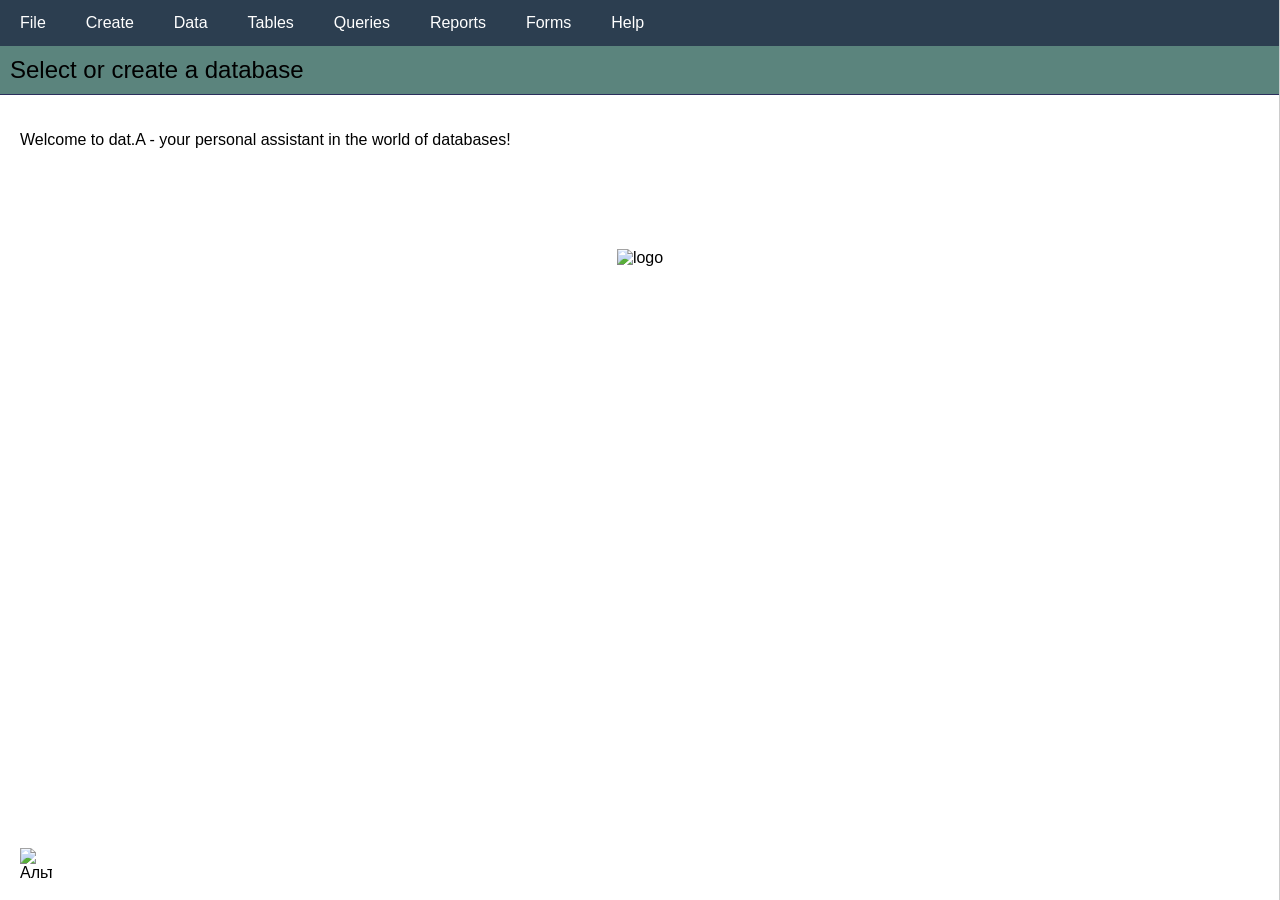
==== commit 5b37c2fe: "Fix empty name for reports and forms" ====
--- a/testing/index.html
+++ b/testing/index.html
@@ -100,7 +100,7 @@
     <img src="img/launcher-icon.png" alt="Альтернативне меню" onclick="openMainMenu()" style="cursor: pointer;width:32px;height:32px; padding: 20px; position:fixed; bottom:0;left:0;">
 	<!-- Області: будуть показані лише якщо є відповідні об'єкти" />
   <!-- Панель швидкого доступу -->
-	<div id="quickAccessPanel" style="display:none; padding: 20px; height: 100vh; flex-direction: column; gap: 20px; background-image: url('pattern.png'); background-repeat: repeat;">
+	<div id="quickAccessPanel" style="display:none; padding: 20px; height: 80vh; overflow-x: scroll; overflow-y: scroll;flex-direction: column; gap: 20px; background-image: url('pattern.png'); background-repeat: repeat;">
 		<!-- Області: будуть показані лише якщо є відповідні об'єкти -->
 		<div id="quickTables" class="quick-section" style="display: none;">
 			<h3 lang-i18n="quickTables">📄 Таблиці</h3>
--- a/testing/styles.css
+++ b/testing/styles.css
@@ -53,10 +53,10 @@
 /* ── 3. Title bar ── */
 
 .title-bar {
-    background-color: #435663;
-    color: #FFF8D4;
+    background-color: #5b847d;
+    color: black;
     font-size: 24px;
-    border-bottom: 1px solid #ccc;
+    border-bottom: 1px solid #2b2e5c;
     display: flex;
     justify-content: space-between;
     align-items: center;
@@ -344,6 +344,7 @@
     cursor: pointer;
     font-size: 12px;
     padding: 5px;
+    border-radius: 5px;
 }
 .quick-icon:hover { background-color: #e0e0e0; }
 .quick-icon .icon { font-size: 24px; }
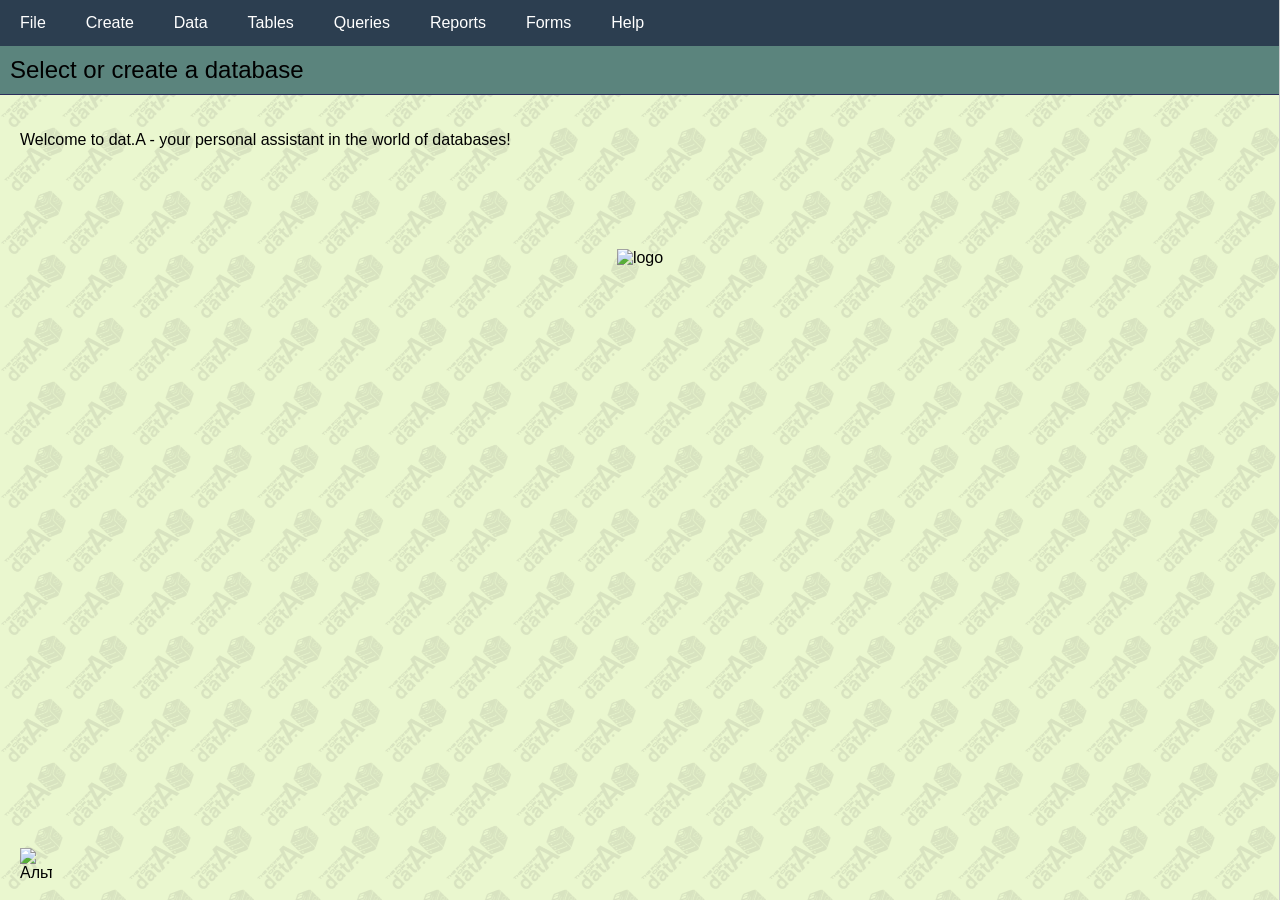
==== commit ab8d55a8: "Improve quick launck panel UI" ====
--- a/testing/index.html
+++ b/testing/index.html
@@ -17,7 +17,6 @@
     <script src="lib/table.js"></script>
     <script src="lib/ui.js"></script>
     <script src="lib/io.js"></script>
-    <script src="lib/table.js"></script>
     <script src="lib/common.js"></script>
     <script src="lib/queries.js"></script>
     <script src="lib/reports.js"></script>              
@@ -100,7 +99,7 @@
     <img src="img/launcher-icon.png" alt="Альтернативне меню" onclick="openMainMenu()" style="cursor: pointer;width:32px;height:32px; padding: 20px; position:fixed; bottom:0;left:0;">
 	<!-- Області: будуть показані лише якщо є відповідні об'єкти" />
   <!-- Панель швидкого доступу -->
-	<div id="quickAccessPanel" style="display:none; padding: 20px; height: 80vh; overflow-x: scroll; overflow-y: scroll;flex-direction: column; gap: 20px; background-image: url('pattern.png'); background-repeat: repeat;">
+	<div id="quickAccessPanel" style="display:none; position: fixed; top: 136px; left: 0; right: 0; bottom: 0; overflow-x: auto; overflow-y: auto; flex-direction: column; margin-left: 20px; box-sizing: border-box; background-image: url('pattern.png'); background-repeat: repeat;">
 		<!-- Області: будуть показані лише якщо є відповідні об'єкти -->
 		<div id="quickTables" class="quick-section" style="display: none;">
 			<h3 lang-i18n="quickTables">📄 Таблиці</h3>
@@ -1269,6 +1268,9 @@
                 <div>🔄</div>
                 <div style="font-size:10px;" lang-i18n="reset">Скинути</div>
             </button>
+            <button class="square-btn" onclick="dataViewToCSV()" > 📤
+                <span style="font-size: 10px;" lang-i18n="exportCSV">Експорт в CSV</span> 
+            </button>            
             <button class="square-btn" onclick="closeDataViewModal()" >
                 <div>❌</div>
                 <div style="font-size:10px;" lang-i18n="close">Закрити</div>
--- a/testing/styles.css
+++ b/testing/styles.css
@@ -5,6 +5,8 @@
 body {
     margin: 0;
     font-family: Arial, sans-serif;
+    background-image: url('pattern.png');
+    background-repeat: repeat;
 }
 
 .center-image {
@@ -609,6 +611,8 @@
 /* ── Загальне ── */
 body.dark-theme {
     background-color: var(--dt-bg);
+    background-image: url('pattern-dark.png');
+    background-repeat: repeat;
     color: var(--dt-text);
 }
 
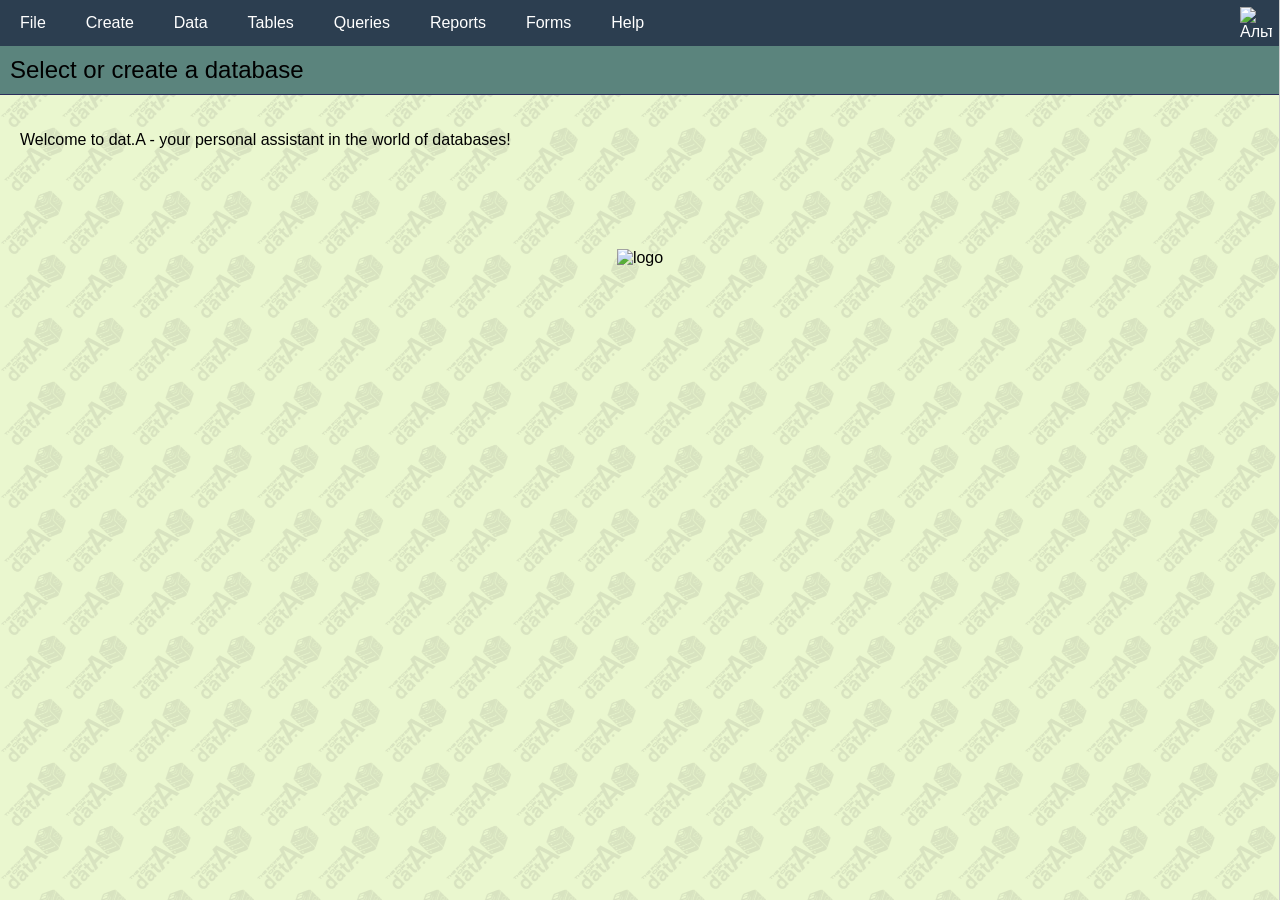
==== commit 4891d23b: "fix minor bugs" ====
--- a/testing/index.html
+++ b/testing/index.html
@@ -86,6 +86,7 @@
             <a href="#" onclick="openSettingsModal()" lang-i18n="settings">🛠️ Налаштування</a>
             <a href="#" onclick="showAboutModal()" lang-i18n="aboutProgram">😉 Про програму</a> </div>
 		</div>
+		<img src="img/launcher-icon.png" alt="Альтернативне меню" onclick="openMainMenu()" style="cursor: pointer; width:32px; height:32px; padding: 4px 8px; margin-left: auto; align-self: center;">
 	</div>
 	<div class="title-bar">
 		<div id="mainTitle"> <span lang-i18n="selectOrCreateDatabase">Виберіть або створіть базу даних</span> </div> 
@@ -96,7 +97,7 @@
      <div id="logo-image" class="center-image">
     <img src="logo.png" alt="logo">
   </div>
-    <img src="img/launcher-icon.png" alt="Альтернативне меню" onclick="openMainMenu()" style="cursor: pointer;width:32px;height:32px; padding: 20px; position:fixed; bottom:0;left:0;">
+
 	<!-- Області: будуть показані лише якщо є відповідні об'єкти" />
   <!-- Панель швидкого доступу -->
 	<div id="quickAccessPanel" style="display:none; position: fixed; top: 136px; left: 0; right: 0; bottom: 0; overflow-x: auto; overflow-y: auto; flex-direction: column; margin-left: 20px; box-sizing: border-box; background-image: url('pattern.png'); background-repeat: repeat;">
@@ -1015,11 +1016,6 @@
 					<div class="icon">📤</div>
 					<div class="label" lang-i18n="exportSQLite">Експорт sqlite</div>
 				</div>
-				<div class="modal-icon" onclick="showCsvImportDialog()">
-					<div class="icon">📑</div>
-					<div class="label" lang-i18n="importCSV">Імпорт CSV</div>
-				</div>
-				<input type="file" id="csvFileInput" accept=".csv" style="display:none;" onchange="handleCsvFile(this.files[0])">
 				<div class="modal-icon" onclick="showDatabaseInfo()">
 					<div class="icon">ℹ️</div>
 					<div class="label" lang-i18n="info">Відомості</div>
@@ -1092,6 +1088,11 @@
 					<div class="icon">📚</div>
 					<div class="label" lang-i18n="saved">Збережені</div>
 				</div>
+				<div class="modal-icon" onclick="showCsvImportDialog()">
+					<div class="icon">📑</div>
+					<div class="label" lang-i18n="importCSV">Імпорт CSV</div>
+				</div>
+				<input type="file" id="csvFileInput" accept=".csv" style="display:none;" onchange="handleCsvFile(this.files[0])">
 			</div>
 		</div>
 	</div>
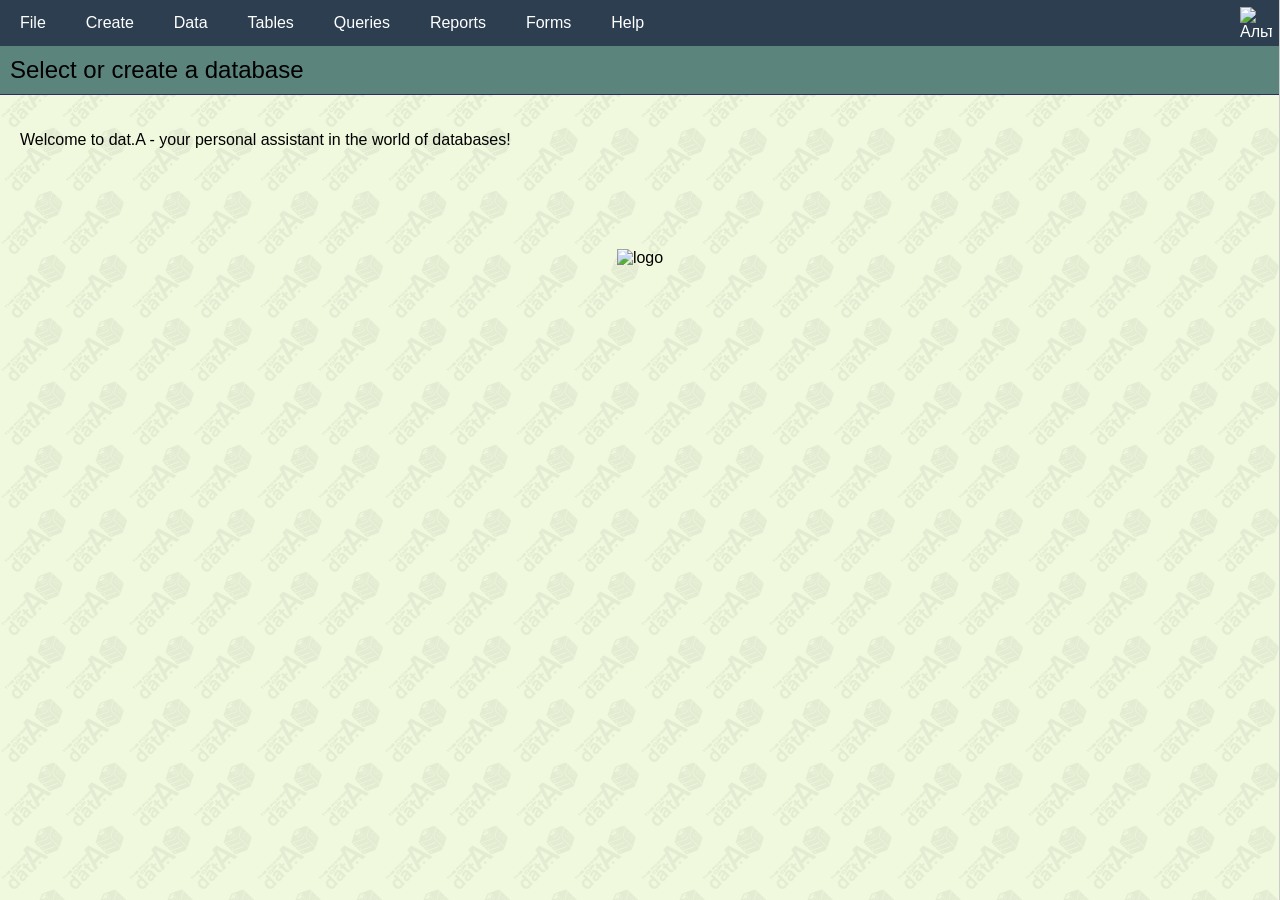
==== commit 57b9b101: "Fix import CSV" ====
--- a/testing/index.html
+++ b/testing/index.html
@@ -1361,15 +1361,22 @@
       <div id="importMessage" style="display: flex; align-items: center; gap: 12px; flex-wrap: wrap;">
         <span id="importMsg" lang-i18n="importInstructions">
           Скопіюйте дані з табличного процесора і натисніть
-        </span> 
+        </span>
         <div style="display: flex; align-items: center; gap: 8px;">
           <img src="./img/ctrl-v.png" alt="Ctrl+V" >
         </div>
-      </div> 
-       <div id="importMsg1" lang-i18n="importImportant" style="color: red;" >
-          Важливо: перший рядок таблиці має містити заголовки стовпчиків
-        </div>      
-      <textarea id="clipboardInput" style="position: absolute; top: -10px; left: -10px; width: 1px; height: 1px; opacity: 0;" tabindex="0"></textarea>      
+      </div>
+      <div id="importMsg1" lang-i18n="importImportant" style="color: red;">
+        Важливо: перший рядок таблиці має містити заголовки стовпчиків
+      </div>
+      <!-- Кнопка вставки для мобільних та десктопу -->
+      <button id="clipboardPasteBtn" onclick="_pasteFromClipboard()"
+        style="display:flex;align-items:center;justify-content:center;gap:8px;width:100%;padding:10px 14px;font-size:15px;cursor:pointer;border-radius:6px;border:1px solid #bbb;background:#f0f4ff;">
+        <span style="font-size:20px;">📋</span>
+        <span lang-i18n="ioPasteFromClipboard">Вставити з буфера</span>
+      </button>
+      <!-- Прихований textarea для десктопного Ctrl+V -->
+      <textarea id="clipboardInput" style="position: absolute; top: -10px; left: -10px; width: 1px; height: 1px; opacity: 0;" tabindex="0"></textarea>
       <div id="previewArea" style="max-height: 400px; overflow: auto; border: 1px solid #ccc; padding: 5px; border-radius: 4px; width: 100%; box-sizing: border-box;"></div>
     </div>    
     
